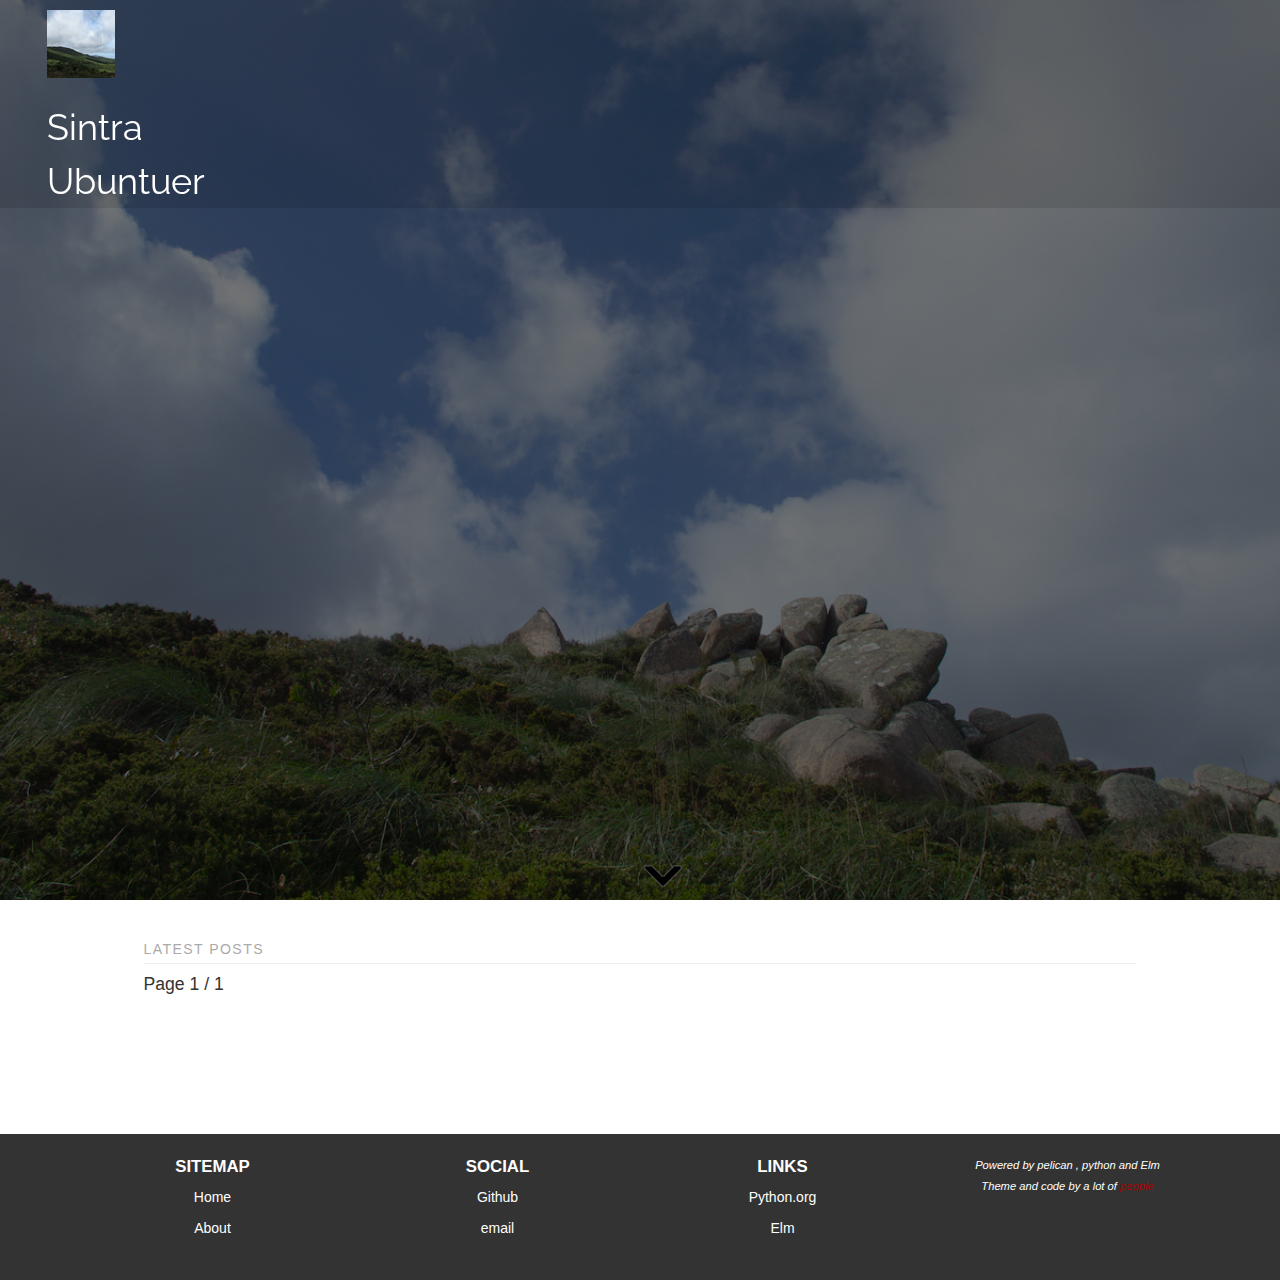
==== cronoIndex.html @ 434c4f85 "Initial  Commit" ====
<!DOCTYPE html>
<html lang="en">
<head>
        <meta charset="utf-8" />
        <title>Sintra Ubuntuer</title>
        <link rel="stylesheet" href="./theme/css/main.css" />

        <!-- Mobile Meta -->
      		<meta name="viewport" content="width=device-width, initial-scale=1.0">

        <!-- Bootstrap core CSS -->
        <!-- <link rel="stylesheet" href="https://cdnjs.cloudflare.com/ajax/libs/twitter-bootstrap/3.3.7/css/bootstrap.css" /> -->
        <link rel="stylesheet" href="https://cdnjs.cloudflare.com/ajax/libs/twitter-bootstrap/4.0.0-alpha/css/bootstrap.css " />
        <!-- Font Awesome CSS -->
        <link rel="stylesheet" href="https://maxcdn.bootstrapcdn.com/font-awesome/4.7.0/css/font-awesome.min.css" />



        <!--[if IE]>
            <script src="https://html5shiv.googlecode.com/svn/trunk/html5.js"></script>
        <![endif]-->
</head>

<body class="no-trans">

		<!-- scrollToTop -->
		<!-- ================ -->

 		<div class="scrollToTop"><i class="icon-up-open-big"></i></div>

          		<!-- header start -->
          		<!-- ================ -->
          		<header class="header fixed clearfix navbar  fixed-top navbar-expand-sm">

          <nav class="navbar navbar-dark  navbar-fixed-top" >
              <div class="container">

              <button class="navbar-toggler hidden-md-up pull-xs-right" data-target="#collapsenav" data-toggle="collapse" type="button">
                      ☰
                  </button>
              <div class="row">
                 <div class="col-lg-7 col-md-6 col-sm-12 col-xs-12">
                    <!-- <a class="navbar-brand" href="#home">Brand-1</a> -->
                    <!-- logo -->
							      <div class="logo smooth-scroll">
								        <a href="#banner"><img id="logo" class="img-circle" src="./theme/images/logo.jpg" alt="..."></a>
							      </div>

							      <!-- name-and-slogan -->
							      <div class="site-name-and-slogan smooth-scroll">
							        	<div class="site-name"><a href="./index.html">Sintra Ubuntuer </a></div>
							         	<!-- <div class="site-slogan"> <a target="_blank" href=""> </a></div> -->
						      	</div>
                 </div>
                  <div class="col-lg-5 col-md-6 col-sm-12 col-xs-12">
                      <div class="theMenu">
                      <div class="menuItems">
                       <div class="navbar-toggleable-sm collapse  text-xs-center" id="collapsenav">
                          <ul class="nav navbar-nav">
                            <!-- <li class="nav-item"><a class="nav-link" href="#">About</a></li> -->

                                           <li class="nav-item"><a class="nav-link" href="./index.html">Home</a></li>
                                           <li class="nav-item"><a class="nav-link" href="./index.html#about">About</a></li>


<li class="nav-item active"><a class="nav-link" href="./cronoIndex.html">Articles</a></li>

                                          <li class="nav-item"><a class="nav-link" href="./pages/apps.html">Apps</a></li>


                          </ul>
                      </div>
                    </div>
                  </div>
                  </div>

              </div>
            </div>
        </nav>


</header>
<!-- header end -->

<!-- banner start -->
<!-- ================ -->
<div id="banner" class="banner">
  <div class="banner-image"></div>
  <div class="banner-caption">
    <div class="container">
      <div class="row">
        <div class="col-md-8 col-md-offset-2 object-non-visible" data-animation-effect="fadeIn">
          <!--<h1 class="text-center"><span></span></h1>
          <p class="lead text-center"></p>
        -->
        </div>
      </div>
    </div>
  </div>
  <div class="arrow_down"><a class="arrowMoveDown" data-target="#MainContent"><img id="imgArrowDown" src="./theme/images/icons/arrow_down__black_M.png" /></a></div>
</div>
<!-- banner end -->

 <div id="MainContent">
<div class="pure-g-r" id="layout">

    <div class="pure-u-1">
        <div class="content">
            <!-- A wrapper for all the blog posts -->
            <div class="posts">
                <h1 class="content-subhead">
                            Latest posts
                </h1>
<p class="paginator">
    Page 1 / 1
</p>

            </div>
        </div>
    </div>
</div>


</div>
        <!--
        <section id="extras" class="body text-center">
                <div class="blogroll">
                        <h2>Links</h2>
                        <ul>
                            <li><a href="http://python.org/">Python.org</a></li>
                            <li><a href="http://elm-lang.org">Elm</a></li>
                        </ul>
                </div><!-- /.blogroll

                <div class="social">
                        <h2>Social</h2>
                        <ul>

                            <li><a href="https://github.com/sintraubuntuer">Github</a></li>
                        </ul>
                </div><  !-- /.social

        </section><!-- /#extras
       -->


      <br/>
      <br/>
      <br/>
      <br/>
      <br/>

        <!-- Footer -->
               <div class="footer gradient-2">
                   <div class="container footer-container ">
                       <div class="row">
                           <div class="col-xs-12 col-sm-12 col-md-3 col-lg-3">
                               <div class="footer-title">Sitemap</div>
                               <ul class="list-unstyled">
                                   <li><a href="./index.html">Home</a></li>
                                   <li><a href="./index.html#about">About</a></li>
                               </ul>
                           </div>
                           <div class="col-xs-12 col-sm-12 col-md-3 col-lg-3">
                               <!-- <div class="footer-title"></div> -->
                               <div class="footer-title">Social</div>

                               <ul class="list-unstyled">
                                   <li><a href="https://github.com/sintraubuntuer" target="_blank">Github</a></li>
                                   <li><a  href="./pages/contacts.html">email</a></li>
                               </ul>
                           </div>
                           <div class="col-xs-12 col-sm-12 col-md-3 col-lg-3">
                               <!-- <div class="footer-title"></div> -->
                               <div class="footer-title">Links</div>

                               <ul class="list-unstyled">
                                   <li><a href="http://python.org/" target="_blank">Python.org</a></li>
                                   <li><a href="http://elm-lang.org" target="_blank">Elm</a></li>
                               </ul>
                           </div>
                           <div class="col-xs-12 col-sm-12 col-md-3 col-lg-3">
                               <p class="text-center">
                                   <small><em>Powered by <a href="http://docs.getpelican.com/" target="_blank">pelican</a>
                                                        , <a href="https://www.python.org/" target="_blank">python</a>
                                                        and
                                                        <a href="http://www.elm-lang.org/" target="_blank">Elm</a>
                                        </em></small><br/>

                                   <small><em>Theme and code by a lot of <a class="redLink" href="./pages/credits.html">people</a></small> </br>
                                   <small></small>
                               </p>
                           </div>
                       </div>
                   </div>
               </div>
               <!-- /Footer -->

               <a href="#" class="back-to-top">Back to Top</a>











    <script type="text/javascript" src="./theme/plugins/jquery.min.js"></script>

   <!-- <script type="text/javascript" src="https://cdnjs.cloudflare.com/ajax/libs/twitter-bootstrap/3.3.7/js/bootstrap.min.js"></script> -->
   <script type="text/javascript" src="https://cdnjs.cloudflare.com/ajax/libs/twitter-bootstrap/4.0.0-alpha/js/bootstrap.js"></script>

    <!-- Modernizr javascript -->
    <script type="text/javascript" src="./theme/plugins/modernizr.js"></script>

    <!-- Isotope javascript -->
    <script type="text/javascript" src="./theme/plugins/isotope/isotope.pkgd.min.js"></script>

    <!-- Backstretch javascript -->
    <script type="text/javascript" src="./theme/plugins/jquery.backstretch.min.js"></script>

     <!-- Appear javascript -->
    <script type="text/javascript" src="./theme/plugins/jquery.appear.js"></script>


   <!-- Initialization of Plugins -->
		<script type="text/javascript" src="./theme/js/template.js" ></script>

		<!-- Custom Scripts -->
		<script type="text/javascript" src="./theme/js/custom.js" ></script>

    <link rel="stylesheet" href="./theme/css/defaultHighlight.css">
    <script type="text/javascript" src="./theme/js/highlight.pack.js"></script>
    <script type="text/javascript">hljs.initHighlightingOnLoad();</script>


    <script type="text/javascript">

        $(document).ready(function(){

            $(".banner-image").backstretch('./theme/images/banner.jpg');

        });

    </script>


</body>
</html>
---- theme/css/main.css ----
/* Theme Name:Worthy - Free Powerful Theme by HtmlCoder
Author:HtmlCoder
Author URI:http://www.htmlcoder.me
Version:1.0.0
Created:November 2014
License:Creative Commons Attribution 3.0 License (https://creativecommons.org/licenses/by/3.0/)
File Description:Main CSS file of the template */


/* Imports */

@import url("reset.css");
@import url("pygment.css");
@import url("typogrify.css");
@import url("animate.css");
@import url("animations.css");
@import url(https://fonts.googleapis.com/css?family=Yanone+Kaffeesatz&subset=latin);
@import url(https://fonts.googleapis.com/css?family=Open+Sans:400italic,700italic,400,700,300&amp;subset=latin,latin-ext);
@import url(https://fonts.googleapis.com/css?family=Raleway:700,400,300 );
@import url(https://fonts.googleapis.com/css?family=Yanone+Kaffeesatz&subset=latin);


/* Typography
----------------------------------------------------------------------------- */
body {
	font-family: 'Open Sans', sans-serif;
}
.site-name {
	font-family: 'Raleway', sans-serif;
}
html,
body {
	height: 100%;
}
body {
	font-size: 15px;
	line-height: 1.50;
	color: #333333;
	background-color: #ffffff;
	position: relative;
}
h1,
h2,
h3,
h4,
h5,
h6 {
	color: #333333;
}
h1 {
	font-size: 38px;
	font-weight: 700;
	margin-bottom: 20px;
}
h2 {
	font-size: 28px;
	margin-bottom: 15px;
}
h3 {
	font-size: 22px;
}
h4 {
	font-size: 18px;
	font-weight: 700;
}
h5 {
	font-size: 16px;
	text-transform: uppercase;
	font-weight: 700;
}
h6 {
	font-weight: 700;
}

h2 span,
h3 span,
h4 span {
	color: #339BEB;
}

h1 span {
  color: #144063;
}


.text-colored {
	color: #55acee;
}
a {
	color: #55acee;
}
a:hover {
	color: #339BEB;
}
a:focus,
a:active {
	outline: none;
}
.large {
	font-size: 18px;
}
img {
	display: block;
	max-width: 100%;
	height: auto;
}
.list-unstyled li {
	padding: 5px 0;
}
.list-horizontal {
	padding: 15px 0;
}
.list-horizontal-item img {
	display: block;
	margin: 0 auto;
}
.list-icons {
	padding: 0;
	margin: 20px 0;
	list-style: none;
	font-size: 18px;
}
.list-icons li {
	padding: 0 0 15px 0;
}
blockquote {
	border-left: none;
	padding-left: 0;
	padding-right: 0;
}
.title {
	margin-top: 0;
}

/* Layout
----------------------------------------------------------------------------- */
.header {
	color: #ffffff;
	background-color: rgba(0, 0, 0, 0.10);
	padding: 0px 0;
	-webkit-transition: all 0.2s ease-in-out;
	-moz-transition: all 0.2s ease-in-out;
	-o-transition: all 0.2s ease-in-out;
	-ms-transition: all 0.2s ease-in-out;
	transition: all 0.2s ease-in-out;
}
.banner {
	width: 100%;
	height: 100%;
	min-height: 100%;
	position: relative;
	color: #fff;
}
.banner-image {
	vertical-align: middle;
	min-height: 100%;
	width: 100%;
}
.banner:after {
	position: absolute;
	top: 0;
	left: 0;
	right: 0;
	bottom: 0;
	background-color: rgba(0, 0, 0, 0.55);
	content: "";
}
.banner-caption {
	position: absolute;
	top: 40%;
	width: 100%;
	z-index: 2;
}
.subfooter {
	background-color: #fafafa;
	border-top: 1px solid #f3f3f3;
	border-bottom: 1px solid #f3f3f3;
	padding: 40px 0;
}
.section {
	background-color: #ffffff;
	padding: 80px 0;
}

/* Backgrounds
----------------------------------------------------------------------------- */
.default-bg {
	background-color: #222222;
	color: #ffffff;
}
.default-bg.blue {
	background-color: #55acee;
}
.translucent-bg {
	color: #ffffff;
}
.default-bg h1,
.default-bg h2,
.default-bg h3,
.default-bg h4,
.default-bg h5,
.default-bg h6,
.translucent-bg h1,
.translucent-bg h2,
.translucent-bg h3,
.translucent-bg h4,
.translucent-bg h5,
.translucent-bg h6 {
	color: #ffffff;
}
.default-bg blockquote footer,
.translucent-bg blockquote footer {
	color: #cccccc;
}
.default-bg a,
.translucent-bg a {
	color: #ffffff;
	text-decoration: underline;
}
.default-bg a:hover,
.translucent-bg a:hover {
	text-decoration: none;
}
.translucent-bg {
	-webkit-background-size: cover !important;
	-moz-background-size: cover !important;
	-o-background-size: cover !important;
	background-size: cover !important;
	background-position: 50% 0;
	background-repeat: no-repeat;
	z-index: 1;
	position: relative;
}
.translucent-bg .translucent-bg {
	margin-top: 80px;
	z-index: 3;
}
.translucent-bg:after {
	content: "";
	position: absolute;
	top: 0;
	left: 0;
	z-index: 2;
	width: 100%;
	height: 100%;
	background-color: rgba(0, 0, 0, 0.7);
}
.translucent-bg.blue:after {
	background-color: rgba(85, 172, 238, 0.7);
}
.translucent-bg .container {
	z-index: 3;
	position: relative;
}
.bg-image-1 {
	background: url("../images/bg-image-1.jpg") 50% 0px no-repeat;
}
.bg-image-2 {
	background: url("../images/bg-image-2.jpg") 50% 0px no-repeat;
}

/* Misc
----------------------------------------------------------------------------- */
.object-non-visible {
	opacity: 0;
	filter: alpha(opacity=0);
}
.object-visible,
.touch .object-non-visible {
	opacity: 1 !important;
	filter: alpha(opacity=100) !important;
}

/* Targeting only Firefox for smoothest animations */
@-moz-document url-prefix() {
	.object-visible,
	.touch .object-non-visible {
		-webkit-transition: opacity 0.6s ease-in-out;
		-moz-transition: opacity 0.6s ease-in-out;
		-o-transition: opacity 0.6s ease-in-out;
		-ms-transition: opacity 0.6s ease-in-out;
		transition: opacity 0.6s ease-in-out;
	}
}
.space {
	padding: 20px 0;
}
.pr-10 {
	padding-right: 10px;
}
.pl-10 {
	padding-left: 10px;
}
.pb-clear {
	padding-bottom: 0;
}

/* Sections
----------------------------------------------------------------------------- */
.banner-caption h1,
.banner-caption h2,
.banner-caption h3,
.banner-caption h4,
.banner-caption h5,
.banner-caption h6 {
	color: #ffffff;
}
.banner-caption h1 {
	font-size: 60px;
}
.subfooter p {
	margin-bottom: 0;
}

/* Template Components
----------------------------------------------------------------------------- */
/* Buttons
---------------------------------- */
.btn {
	padding: 8px 15px;
	font-size: 14px;
	line-height: 1.42857143;
	min-width: 160px;
	text-align: center;
	border-radius: 0;
	text-transform: uppercase;
	-webkit-transition: all 0.2s ease-in-out;
	-moz-transition: all 0.2s ease-in-out;
	-ms-transition: all 0.2s ease-in-out;
	-o-transition: all 0.2s ease-in-out;
	transition: all 0.2s ease-in-out;
}
.btn-default {
	color: #55acee;
	border: 1px solid #cccccc;
}
.btn-default:hover {
	color: #ffffff;
	background-color: #339BEB;
	border-color: #339BEB;
}

/* Collapse
---------------------------------- */
.panel-group .panel {
	-webkit-border-radius: 0px;
	-moz-border-radius: 0px;
	border-radius: 0px;
	border: none;
}
.panel-default > .panel-heading {
	padding: 0;
	outline: none;
	border: none;
	-webkit-border-radius: 0;
	-moz-border-radius: 0;
	-o-border-radius: 0;
	border-radius: 0;
	width: 100%;
}
.panel-default > .panel-heading + .panel-collapse > .panel-body {
	border: 1px solid #f0f0f0;
	border-top: none;
	background-color: #fafafa
}
.panel-heading a {
	font-weight: 400;
	padding: 12px 35px 12px 15px;
	display: inline-block;
	width: 100%;
	background-color: #55acee;
	color: #ffffff;
	position: relative;
	text-decoration: none;
}
.panel-heading a.collapsed {
	color: #ffffff;
	background-color: #333333;
}
.panel-heading a:after {
	font-family: "FontAwesome";
	content: "\f147";
	position: absolute;
	right: 15px;
	font-size: 14px;
	font-weight: 300;
	top: 50%;
	line-height: 1;
	margin-top: -7px;
}
.panel-heading a.collapsed:after {
	content: "\f196";
}
.panel-heading a:hover {
	text-decoration: none;
	background-color: #55acee;
	color: #ffffff;
}
.panel-title a i {
	padding-right: 10px;
	font-size: 20px;
}

/* Pills
---------------------------------- */
.nav-pills > li.active > a,
.nav-pills > li.active > a:hover,
.nav-pills > li.active > a:focus,
.nav-pills > li > a:hover {
	background-color: #55acee;
	border-color: #55acee;
	color: #ffffff;
}
.nav-pills > li > a {
	border-radius: 0;
	padding: 8px 20px;
	border: 1px solid #cacaca;
	color: #666666;
	font-size: 12px;
	text-transform: uppercase;
	font-weight: 300;
}

/* Forms
---------------------------------- */
.form-control {
	height: 45px;
	-webkit-border-radius: 0px;
	-moz-border-radius: 0px;
	border-radius: 0px;
}

.form-control-feedback {
	color: #cccccc;
}
.has-feedback label.sr-only ~ .form-control-feedback {
	top: 15px;
}
textarea {
	resize: vertical;
}

/* Modals
---------------------------------- */
.modal-content {
	-webkit-border-radius: 0px;
	-moz-border-radius: 0px;
	border-radius: 0px;
}
.modal-header {
	background-color: #55acee;
	color: #ffffff;
}
.modal-header h4 {
	color: #ffffff;
}
.modal-header .close {
	font-weight: 300;
	color: #FFFFFF;
	text-shadow: none;
	filter: alpha(opacity=100);
	opacity: 1;
}

/* Large devices (Large desktops 1200px and up) */
@media (min-width:1200px) {
	.modal-lg {
		width: 1140px;
	}
}

/* Media
---------------------------------- */
.media .fa {
	font-size: 24px;
	width: 40px;
	height: 25px;
	line-height: 25px;
	padding: 0 5px;
	text-align: center;
}

/* Navigations
----------------------------------------------------------------------------- */
.header .navbar {
	margin-bottom: 0;
}

.navbar {
    padding: 0rem 1rem !important;
}

.main-navigation .navbar-default {
	background-color: transparent;
	border: none;
}
.main-navigation .navbar-default .navbar-nav > li > a {
	color: #fff;
	padding: 10px 20px;
	font-size: 18px;
	font-weight: 300;
}
.main-navigation .navbar-default .navbar-nav > li.active > a {
	background-color: transparent;
	color: #55acee;
}
.main-navigation .navbar-default .navbar-nav > li > a:hover,
.main-navigation .navbar-default .navbar-nav > li.active > a:hover {
	color: #55acee;
}
@media (min-width:768px) {
	.main-navigation .navbar-default .navbar-nav > li > a {
		padding-top: 30px;
		padding-bottom: 30px;
		-webkit-transition: all 0.3s ease-in-out;
		-moz-transition: all 0.3s ease-in-out;
		-o-transition: all 0.3s ease-in-out;
		-ms-transition: all 0.3s ease-in-out;
		transition: all 0.3s ease-in-out;
	}
}
@media (min-width:768px) and (max-width:991px) {
	.main-navigation .container-fluid {
		padding-left: 0;
		padding-right: 0;
	}
	.navbar-nav {
		float: left !important;
	}
}
@media (max-width:767px) {
	.header.navbar-fixed-top {
		position: absolute;
	}
}

/* Logo Img - Hide when width less than ...
---------------------------------------------------------------------------- */
@media (max-width: 768px) {
    #logo {
        display : none;
    }
}

/* Fixed Header
----------------------------------------------------------------------------- */
.fixed-header-on .header {
	background-color: rgba(0, 0, 0, 0.95);
	padding: 5px 0;
}
.fixed-header-on .site-name {
	font-size: 24px;
}
.fixed-header-on .logo {
	-webkit-transform: scale(0.8);
	transform: scale(0.8);
	margin-top: 0;
	margin-bottom: 0;
}
@media (min-width:768px) {
	.fixed-header-on .navbar-default .navbar-nav > li > a {
		padding-top: 20px;
		padding-bottom: 20px;
	}
}
@media (max-width:991px) {
	.fixed-header-on .logo,
	.fixed-header-on .site-name,
	.fixed-header-on .site-slogan {
		display: none;
	}
}

/* Blocks/Widgets
----------------------------------------------------------------------------- */
/* Logo, Site Name, Site Slogan
---------------------------------- */
.logo {
	margin: 10px 10px 10px 0;
	-webkit-transition: all 0.3s ease-in-out;
	-moz-transition: all 0.3s ease-in-out;
	-o-transition: all 0.3s ease-in-out;
	-ms-transition: all 0.3s ease-in-out;
	transition: all 0.3s ease-in-out;
}
.logo,
.site-name-and-slogan {
	float: left;
}
.site-name {
	font-size: 36px;
	padding-top: 12px;
	-webkit-transition: all 0.3s ease-in-out;
	-moz-transition: all 0.3s ease-in-out;
	-o-transition: all 0.3s ease-in-out;
	-ms-transition: all 0.3s ease-in-out;
	transition: all 0.3s ease-in-out;
}
.site-name a {
	color: #ffffff;
}
.site-name a:hover {
	text-decoration: none;
}

.hideSiteName {
    display: none;
}

.site-slogan {
	font-size: 12px;
}

/* Testimonials
---------------------------------- */
.testimonial .media-left {
	width: 60px;
}

/* Social Links
---------------------------------- */
.social-links {
	padding: 0;
	list-style: none;
	margin: 15px 0;
}
.social-links li {
	margin: 10px 25px 10px 0;
	display: inline-block;
	font-size: 36px;
}
.social-links li a {
	color: #333333;
	-webkit-transition: all 0.2s ease-in-out;
	-moz-transition: all 0.2s ease-in-out;
	-o-transition: all 0.2s ease-in-out;
	-ms-transition: all 0.2s ease-in-out;
	transition: all 0.2s ease-in-out;
}
.social-links li.twitter a:hover {
	color: #55acee;
}
.social-links li.skype a:hover {
	color: #00aff0;
}
.social-links li.linkedin a:hover {
	color: #0976b4;
}
.social-links li.googleplus a:hover {
	color: #dd4b39;
}
.social-links li.youtube a:hover {
	color: #b31217;
}
.social-links li.flickr a:hover {
	color: #ff0084;
}
.social-links li.facebook a:hover {
	color: #3b5998;
}
.social-links li.pinterest a:hover {
	color: #cb2027;
}

/* Isotope Items
---------------------------------- */
.filters {
	margin: 0 0 30px 0;
}
.filters .nav-pills > li {
	margin-right: 2px;
	margin-bottom: 2px;
}
.filters .nav-pills > li + li {
	margin-left: 0px;
}
.text-center.filters .nav-pills > li {
	margin-right: 2px;
	margin-left: 2px;
	margin-bottom: 2px;
	display: inline-block;
	float: none;
}
.isotope-container {
	overflow: hidden;
}
.isotope-item {
	margin-bottom: 20px;
}
.isotope-item .btn-default {
	color: #999999;
}
.isotope-item .btn-default:hover {
	color: #ffffff;
}
@media (max-width:480px) {
	.filters .nav-pills > li {
		width: 100%;
		display: block;
	}
}

/* Images Overlay
----------------------------------------------------------------------------- */
.overlay-container {
	position: relative;
	display: block;
	overflow: hidden;
}
.overlay {
	position: absolute;
	top: 0;
	bottom: -1px;
	left: 0;
	right: -1px;
	background-color: rgba(85, 172, 238, 0.9);
	cursor: pointer;
	overflow: hidden;
	opacity: 0;
	filter: alpha(opacity=0);
	-webkit-transform: scale(0.8);
	transform: scale(0.8);
	-webkit-transition: all linear 0.2s;
	-moz-transition: all linear 0.2s;
	-ms-transition: all linear 0.2s;
	-o-transition: all linear 0.2s;
	transition: all linear 0.2s;
}
.overlay:hover {
	text-decoration: none;
}
.overlay span {
	position: absolute;
	display: block;
	bottom: 10px;
	text-align: center;
	width: 100%;
	color: #ffffff;
	font-size: 13px;
	font-weight: 300;
}
.overlay i {
	position: absolute;
	left: 50%;
	top: 50%;
	font-size: 18px;
	line-height: 1x;
	color: #ffffff;
	margin-top: -8px;
	margin-left: -8px;
	text-align: center;
}
.overlay-container:hover .overlay {
	opacity: 1;
	filter: alpha(opacity=100);
	-webkit-transform: scale(1);
	transform: scale(1);
}

/*
PURE THEME
*/

.content-subhead {
    text-transform: uppercase;
    color: #aaa;
    border-bottom: 1px solid #eee;
    padding: 0.4em 0;
    font-size: 80%;
    font-weight: 500;
    letter-spacing: 0.1em;
}

.content , #content {
    padding: 2em 0.2em 0;
		margin-left: auto ;
		margin-right: auto ;
    max-width: 1000px;
    font-size: 110%;
    line-height: 1.45;
    color: #333332;
}

.post {
	  padding-top: 1em;
    padding-bottom: 1em;
    border-bottom: 1px solid #f2f2f0;
}
.post-title {
    font-size: 1.5em;
    color: #333332;
    letter-spacing: -1px;
}
.post-meta {
    color: #999;
    font-size: 90%;
    margin-top: -10px;
}

.post-category {
    margin: 0 0.1em;
    padding: 0.2em 0.6em;
    color: #fff;
    background: #999;
    font-size: 90%;
}

.archive-item {
    padding: 10px 0;
    border-bottom: 1px solid #f2f2f0;
}

.archive-date {
    margin: 0;
}

.archive-post {
    line-height: 130%;
}

.avatar , .avatarToTheRight {
	/*
    float: right;
		*/
    border-radius: 50px;
    margin-left: 16px;
    margin-top: 7px;
    width: 70px;
    height: 70px;
}

.avatarToTheRight {
    float: right;
}

.archive-meta {
    color: #999;
    font-size: 80%;
    margin: -1px 0 0 0;
}



.sidebar {
	/*
    position: fixed;
    top: 0;
    bottom: 0;
    width: 25%;
	*/
    /* margin-left: -25%; */
		text-align: center;
}

.cover-img {
    position: absolute;
    width: 100%;
    height: 100%;
    top: 0;
    left: 0;
    background-position: center;
    background-repeat: no-repeat;
    -webkit-background-size: cover;
    -moz-background-size: cover;
    -o-background-size: cover;
    background-size: cover;
    -webkit-box-shadow: inset -1px 0 0 rgba(0,0,0,0.3);
    -moz-box-shadow: inset -1px 0 0 rgba(0,0,0,0.3);
    box-shadow: inset -1px 0 0 rgba(0,0,0,0.3);
}

.cover-body {
    position: absolute;
    bottom: 0;
    max-width: 100%;
    padding-bottom: 0;
    padding-top: 100px;
    background-image: linear-gradient(to top,rgba(0,0,0,0.5) 0,rgba(0,0,0,0.3) 70%,rgba(0,0,0,0) 100%);
}

.brand-title,
.brand-tagline {
    margin: 0;
}
.brand-title {
    text-transform: uppercase;
}

.article-info {
	  display:block ;
    padding-top: 15px;
    clear: right;
    font-weight: 300;
    color: rgb(0, 0, 0);
    word-wrap: break-word;
}

.article-avatar {
    width: 120px;
    height: 120px;
    border-radius: 60px;
    float: right;
    margin-left: 1em;
    border: 3px solid #fff;
    z-index: 500;
    background-color: #fff;
    -webkit-box-shadow: 0 1px 1px rgba(0,0,0,0.3);
    -moz-box-shadow: 0 1px 1px rgba(0,0,0,0.3);
    box-shadow: 0 1px 1px rgba(0,0,0,0.3);
}

.about-author {
    display: block;
    width: 85%;
    padding: 0 0px;
    float: right;
    margin-bottom: 35px;
}
    hr {
        border: 1px solid #f2f2f0;
        width: 10%;
        margin-top: 20px;
        margin-right: 0px;
    }

.header-article {
    width: 767px;
    max-width: 100%;
    text-align: right;
    padding-top: 4em;
}

.header-article h5 {
    clear: both;
}

.brand-main a {
    text-transform: uppercase;
    text-decoration: none;
    margin-left: 15px;
    font-size: 25px;
    color: #fff;
    border-bottom: 1px solid rgba(255,255,255,0.3);
    text-shadow: 0 1px 3px rgba(0,0,0,0.3);
    font-family: "freight-sans-pro","Myriad Pro","Lucida Grande","Lucida Sans Unicode","Lucida Sans",Geneva,Verdana,sans-serif;
}

.tagline {
    margin-left: 15px;
    margin-top: -15px;
    line-height: 15px;
    font-size: 80%;
    text-shadow: 0 1px 3px rgba(0,0,0,0.3);
    color: #fff;
}

.social {
    display: inline-block;
}

.social a {
    text-decoration: none;
    margin-left: 15px;
    text-shadow: 0 1px 3px rgba(0,0,0,0.3);
    color: #fff;
}

.links a {
    font-size: 15px;
    padding-left: 15px;
    font-family: sans-serif;
    letter-spacing: 2px;
    text-shadow: 0 1px 3px rgba(0,0,0,0.3);
    text-decoration: none;
    color: #fff;
}

.fullWidth {
    width: 100%;
    min-height: 70px ;
}

/* LAYOUT CSS */
#layout {
	/*
    padding-left: 25%; /* "left col (nav + list)" width */
	*/
    position: relative;
		display: block ;
}

.centerBlockWhenSmall {
    display: block;
    margin-right: 0;
 }



.footer {
	background-color:#333;
	font-size:14px;
	font-weight:300;
	text-align:left;
	color:#fff ;
}

.footer-title {
	text-transform:uppercase;
	margin-bottom:3px;
	font-weight:600;
	font-size:1.2em ;
	margin-left: auto ;
	margin-right: auto ;
	text-align: center ;
}

.footer-container {
	 padding-top:20px;
	 padding-bottom:20px;
 }


.footer a{
	color:#fff
}

.footer ul {
    margin-left: auto ;
		margin-right: auto ;
		text-align: center ;
}

/*@media (max-width: 767px) {  */
@media (max-width: 1024px) {
	/*
    .sidebar {
        width: 100%;
        position: relative;
        margin: 0;
        height: 325px;
    }
		*/

		.centerBlockWhenSmall {
		    display: block;
		    margin-left: auto;
		    margin-right: auto;
		 }

    .sidebar.sidebar-article {
        height: auto;
        border-bottom: 1px #dededc solid;
        padding-bottom: 35px;
    }

    .content {
        padding: 1em 1.5em 0;
        font-size: 85%;
    }

    .cover-img {
        background-position: 0;
        background-size: cover;
    }

    .avatar {
        width: 60px;
        height: 60px;
    }

    .article-avatar {
        float: none
    }

    .about-author {
        width: 100%;
        padding: 0 100px;
    }

    .cover-body {
        padding-bottom: 5%;
        padding-top: 0;
    }

    .header,
    .header-article {
        text-align: center;
        top: auto;
        position: static;
    }

    hr {
        border: 1px solid #f2f2f0;
        width: inherit;
        margin: 25px auto;
    }

    #layout {
        padding: 0;
    }
}

@media (max-width: 480px) {
    .cover-img {
        background-position: 0;
    }
}

#elmAppOutputArea  {
  margin: auto;
  display: flex;
  flex-direction: column;
  color: #555;
  font-family: helvetica;
  font-size: 16px;
  font-weight: normal;
  background-color: white;
}

a.back-to-top {
	display: none;
	width: 60px;
	height: 60px;
	text-indent: -9999px;
	position: fixed;
	z-index: 999;
	right: 20px;
	bottom: 20px;
	background: transparent url("../images/icons/move_to_top__.png") no-repeat center 43%;
	-webkit-border-radius: 30px;
	-moz-border-radius: 30px;
	border-radius: 30px;
}

.arrow_down {
    animation: bouncing 3s infinite ease-in-out;
		background: transparent;
    bottom: 0;
    display: block;
    height: 75px;
    left: 50%;
    margin-left: -25px;
    position: absolute;
		z-index: 999;
    //width: 75px;
}


.arrowMovedown {
    z-index: 1000;
}


.maxwidth200 {
    max-width: 200px;
}

.maxwidth250 {
    max-width: 250px;
}

.maxWidth300 {
    max-width: 300px;
}

.alignCenter {
    margin-left: auto;
		margin-right: auto;
		width: 100%;
}

.minHeight80 {
	min-height:80px;
}

.maxHeight100 {
    max-height: 100px;
}

span.valignMiddle {
	display: inline-block;
vertical-align: middle;
line-height: normal;
}

.floatRight {
	float: right ;
	display: inline-block;
  vertical-align: middle;
	height: 50px;
}

.theMenu  {
	float: right ;
	position: relative ;
}

.menuItems {
	line-height: 4;
	text-align : center;
	vertical-align: middle;
}

.menuItems ul li {
	display: inline-block ;
	font-size: 1.3rem;
	color: white;
}

.content ol ul li, .content ol li {
	 padding-left: 10px;
    list-style: decimal;
    font-family: initial;
    color: #000000;
}

.bg-dark {
    color: #FFFFFF;
		background-color: #000000;
}

.bg-almostTransparent {
    background-color: rgba(0, 0, 0, 0.10);
}

a.redLink {
    color: #AA0000;
}
---- theme/css/defaultHighlight.css ----
/*

Original highlight.js style (c) Ivan Sagalaev <maniac@softwaremaniacs.org>

*/

.hljs {
  display: block;
  overflow-x: auto;
  padding: 0.5em;
  background: #F0F0F0;
}


/* Base color: saturation 0; */

.hljs,
.hljs-subst {
  color: #444;
}

.hljs-comment {
  color: #888888;
}

.hljs-keyword,
.hljs-attribute,
.hljs-selector-tag,
.hljs-meta-keyword,
.hljs-doctag,
.hljs-name {
  font-weight: bold;
}


/* User color: hue: 0 */

.hljs-type,
.hljs-string,
.hljs-number,
.hljs-selector-id,
.hljs-selector-class,
.hljs-quote,
.hljs-template-tag,
.hljs-deletion {
  color: #880000;
}

.hljs-title,
.hljs-section {
  color: #880000;
  font-weight: bold;
}

.hljs-regexp,
.hljs-symbol,
.hljs-variable,
.hljs-template-variable,
.hljs-link,
.hljs-selector-attr,
.hljs-selector-pseudo {
  color: #BC6060;
}


/* Language color: hue: 90; */

.hljs-literal {
  color: #78A960;
}

.hljs-built_in,
.hljs-bullet,
.hljs-code,
.hljs-addition {
  color: #397300;
}


/* Meta color: hue: 200 */

.hljs-meta {
  color: #1f7199;
}

.hljs-meta-string {
  color: #4d99bf;
}


/* Misc effects */

.hljs-emphasis {
  font-style: italic;
}

.hljs-strong {
  font-weight: bold;
}
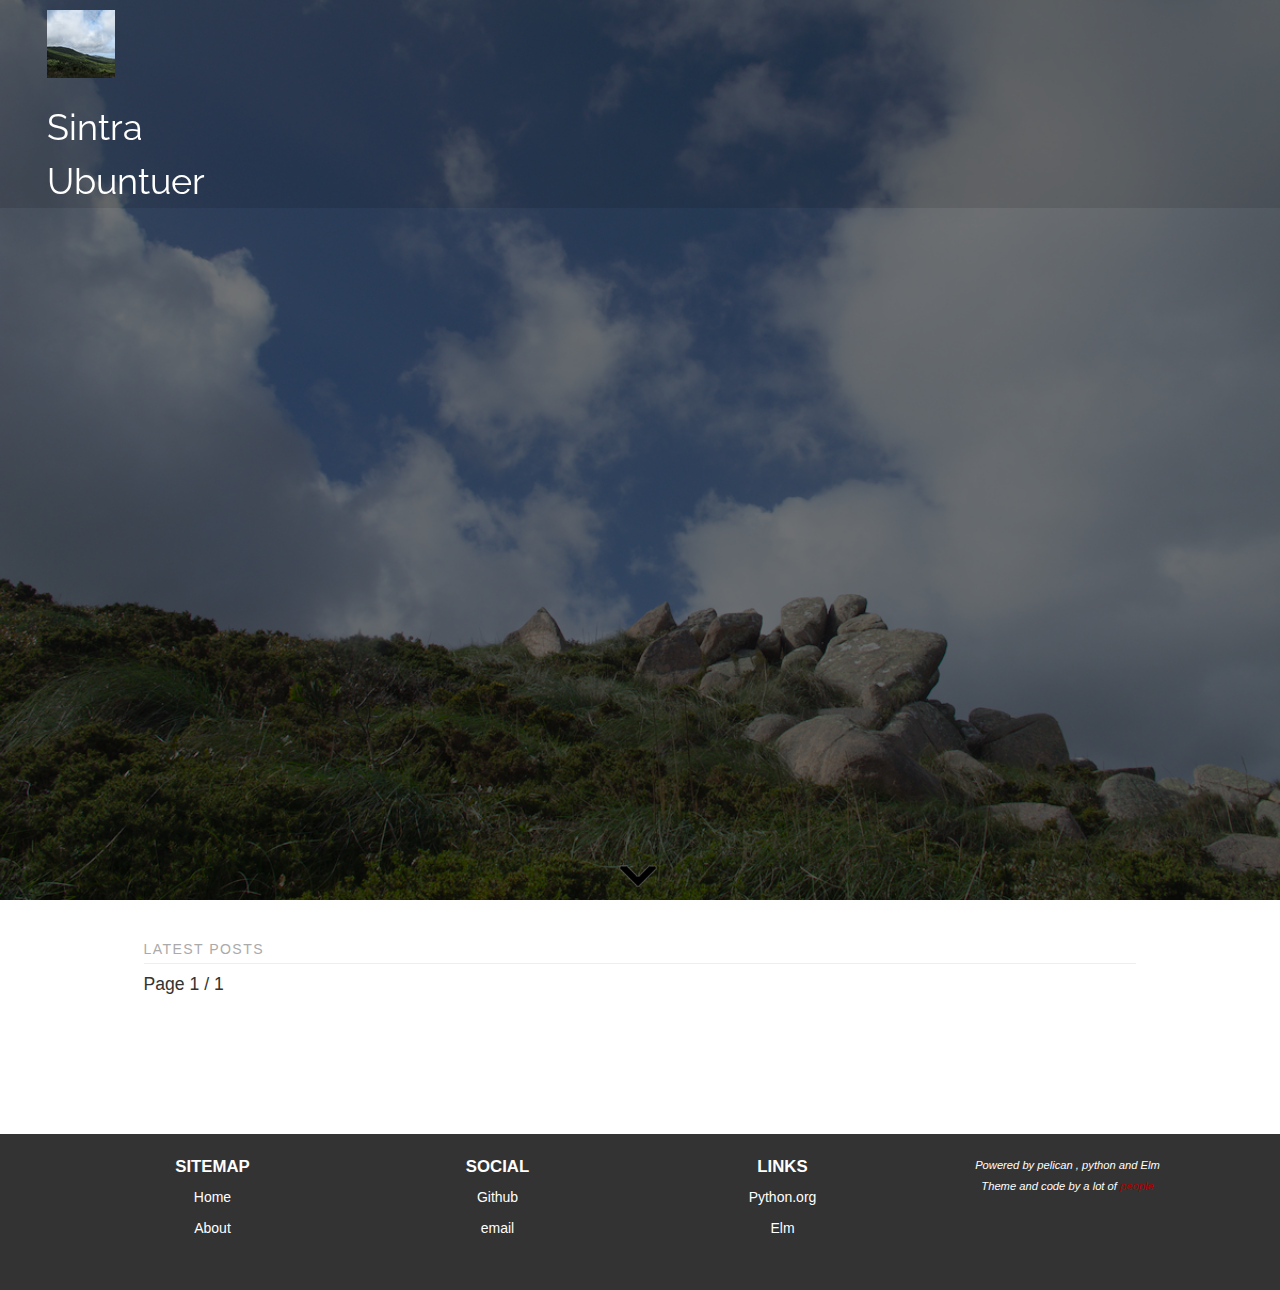
==== commit 624fd0da: "upgrade to Elm 0.19 and add Leaflet Maps" ====
--- a/cronoIndex.html
+++ b/cronoIndex.html
@@ -1,9 +1,10 @@
 <!DOCTYPE html>
 <html lang="en">
 <head>
+
         <meta charset="utf-8" />
         <title>Sintra Ubuntuer</title>
-        <link rel="stylesheet" href="./theme/css/main.css" />
+        <link rel="stylesheet" href="https://sintraubuntuer.github.io/theme/css/main.css" />
 
         <!-- Mobile Meta -->
       		<meta name="viewport" content="width=device-width, initial-scale=1.0">
@@ -15,6 +16,7 @@
         <link rel="stylesheet" href="https://maxcdn.bootstrapcdn.com/font-awesome/4.7.0/css/font-awesome.min.css" />
 
 
+        <link href="https://sintraubuntuer.github.io/feeds/all.atom.xml" type="application/atom+xml" rel="alternate" title="Sintra Ubuntuer Atom Feed" />
 
         <!--[if IE]>
             <script src="https://html5shiv.googlecode.com/svn/trunk/html5.js"></script>
@@ -43,12 +45,12 @@
                     <!-- <a class="navbar-brand" href="#home">Brand-1</a> -->
                     <!-- logo -->
 							      <div class="logo smooth-scroll">
-								        <a href="#banner"><img id="logo" class="img-circle" src="./theme/images/logo.jpg" alt="..."></a>
+								        <a href="#banner"><img id="logo" class="img-circle" src="https://sintraubuntuer.github.io/theme/images/logo.jpg" alt="..."></a>
 							      </div>
 
 							      <!-- name-and-slogan -->
 							      <div class="site-name-and-slogan smooth-scroll">
-							        	<div class="site-name"><a href="./index.html">Sintra Ubuntuer </a></div>
+							        	<div class="site-name"><a href="https://sintraubuntuer.github.io/index.html">Sintra Ubuntuer </a></div>
 							         	<!-- <div class="site-slogan"> <a target="_blank" href=""> </a></div> -->
 						      	</div>
                  </div>
@@ -59,13 +61,13 @@
                           <ul class="nav navbar-nav">
                             <!-- <li class="nav-item"><a class="nav-link" href="#">About</a></li> -->
 
-                                           <li class="nav-item"><a class="nav-link" href="./index.html">Home</a></li>
-                                           <li class="nav-item"><a class="nav-link" href="./index.html#about">About</a></li>
-
-
-<li class="nav-item active"><a class="nav-link" href="./cronoIndex.html">Articles</a></li>
-
-                                          <li class="nav-item"><a class="nav-link" href="./pages/apps.html">Apps</a></li>
+                                           <li class="nav-item"><a class="nav-link" href="https://sintraubuntuer.github.io/index.html">Home</a></li>
+                                           <li class="nav-item"><a class="nav-link" href="https://sintraubuntuer.github.io/index.html#about">About</a></li>
+
+
+                                  <li class="nav-item active"><a class="nav-link" href="https://sintraubuntuer.github.io/cronoIndex.html">Articles</a></li>
+
+                                          <li class="nav-item"><a class="nav-link" href="https://sintraubuntuer.github.io/pages/apps.html">Apps</a></li>
 
 
                           </ul>
@@ -97,7 +99,7 @@
       </div>
     </div>
   </div>
-  <div class="arrow_down"><a class="arrowMoveDown" data-target="#MainContent"><img id="imgArrowDown" src="./theme/images/icons/arrow_down__black_M.png" /></a></div>
+  <div class="arrow_down"><a class="arrowMoveDown" data-target="#MainContent"><img id="imgArrowDown" src="https://sintraubuntuer.github.io/theme/images/icons/arrow_down__black_M.png" /></a></div>
 </div>
 <!-- banner end -->
 
@@ -135,6 +137,7 @@
                 <div class="social">
                         <h2>Social</h2>
                         <ul>
+                            <li><a href="https://sintraubuntuer.github.io/feeds/all.atom.xml" type="application/atom+xml" rel="alternate">atom feed</a></li>
 
                             <li><a href="https://github.com/sintraubuntuer">Github</a></li>
                         </ul>
@@ -157,8 +160,9 @@
                            <div class="col-xs-12 col-sm-12 col-md-3 col-lg-3">
                                <div class="footer-title">Sitemap</div>
                                <ul class="list-unstyled">
-                                   <li><a href="./index.html">Home</a></li>
-                                   <li><a href="./index.html#about">About</a></li>
+                                   <li><a href="https://sintraubuntuer.github.io/index.html">Home</a></li>
+                                   <li><a href="https://sintraubuntuer.github.io/index.html#about">About</a></li>
+                                   <li><a href="https://sintraubuntuer.github.io/feeds/all.atom.xml" type="application/atom+xml" rel="alternate"></a></li>
                                </ul>
                            </div>
                            <div class="col-xs-12 col-sm-12 col-md-3 col-lg-3">
@@ -167,7 +171,7 @@
 
                                <ul class="list-unstyled">
                                    <li><a href="https://github.com/sintraubuntuer" target="_blank">Github</a></li>
-                                   <li><a  href="./pages/contacts.html">email</a></li>
+                                   <li><a  href="https://sintraubuntuer.github.io/pages/contacts.html">email</a></li>
                                </ul>
                            </div>
                            <div class="col-xs-12 col-sm-12 col-md-3 col-lg-3">
@@ -187,7 +191,7 @@
                                                         <a href="http://www.elm-lang.org/" target="_blank">Elm</a>
                                         </em></small><br/>
 
-                                   <small><em>Theme and code by a lot of <a class="redLink" href="./pages/credits.html">people</a></small> </br>
+                                   <small><em>Theme and code by a lot of <a class="redLink" href="https://sintraubuntuer.github.io/pages/credits.html">people</a></small> </br>
                                    <small></small>
                                </p>
                            </div>
@@ -208,32 +212,32 @@
 
 
 
-    <script type="text/javascript" src="./theme/plugins/jquery.min.js"></script>
+    <script type="text/javascript" src="https://sintraubuntuer.github.io/theme/plugins/jquery.min.js"></script>
 
    <!-- <script type="text/javascript" src="https://cdnjs.cloudflare.com/ajax/libs/twitter-bootstrap/3.3.7/js/bootstrap.min.js"></script> -->
    <script type="text/javascript" src="https://cdnjs.cloudflare.com/ajax/libs/twitter-bootstrap/4.0.0-alpha/js/bootstrap.js"></script>
 
     <!-- Modernizr javascript -->
-    <script type="text/javascript" src="./theme/plugins/modernizr.js"></script>
+    <script type="text/javascript" src="https://sintraubuntuer.github.io/theme/plugins/modernizr.js"></script>
 
     <!-- Isotope javascript -->
-    <script type="text/javascript" src="./theme/plugins/isotope/isotope.pkgd.min.js"></script>
+    <script type="text/javascript" src="https://sintraubuntuer.github.io/theme/plugins/isotope/isotope.pkgd.min.js"></script>
 
     <!-- Backstretch javascript -->
-    <script type="text/javascript" src="./theme/plugins/jquery.backstretch.min.js"></script>
+    <script type="text/javascript" src="https://sintraubuntuer.github.io/theme/plugins/jquery.backstretch.min.js"></script>
 
      <!-- Appear javascript -->
-    <script type="text/javascript" src="./theme/plugins/jquery.appear.js"></script>
+    <script type="text/javascript" src="https://sintraubuntuer.github.io/theme/plugins/jquery.appear.js"></script>
 
 
    <!-- Initialization of Plugins -->
-		<script type="text/javascript" src="./theme/js/template.js" ></script>
+		<script type="text/javascript" src="https://sintraubuntuer.github.io/theme/js/template.js" ></script>
 
 		<!-- Custom Scripts -->
-		<script type="text/javascript" src="./theme/js/custom.js" ></script>
-
-    <link rel="stylesheet" href="./theme/css/defaultHighlight.css">
-    <script type="text/javascript" src="./theme/js/highlight.pack.js"></script>
+		<script type="text/javascript" src="https://sintraubuntuer.github.io/theme/js/custom.js" ></script>
+
+    <link rel="stylesheet" href="https://sintraubuntuer.github.io/theme/css/defaultHighlight.css">
+    <script type="text/javascript" src="https://sintraubuntuer.github.io/theme/js/highlight.pack.js"></script>
     <script type="text/javascript">hljs.initHighlightingOnLoad();</script>
 
 
@@ -241,7 +245,7 @@
 
         $(document).ready(function(){
 
-            $(".banner-image").backstretch('./theme/images/banner.jpg');
+            $(".banner-image").backstretch('https://sintraubuntuer.github.io/theme/images/banner.jpg');
 
         });
 
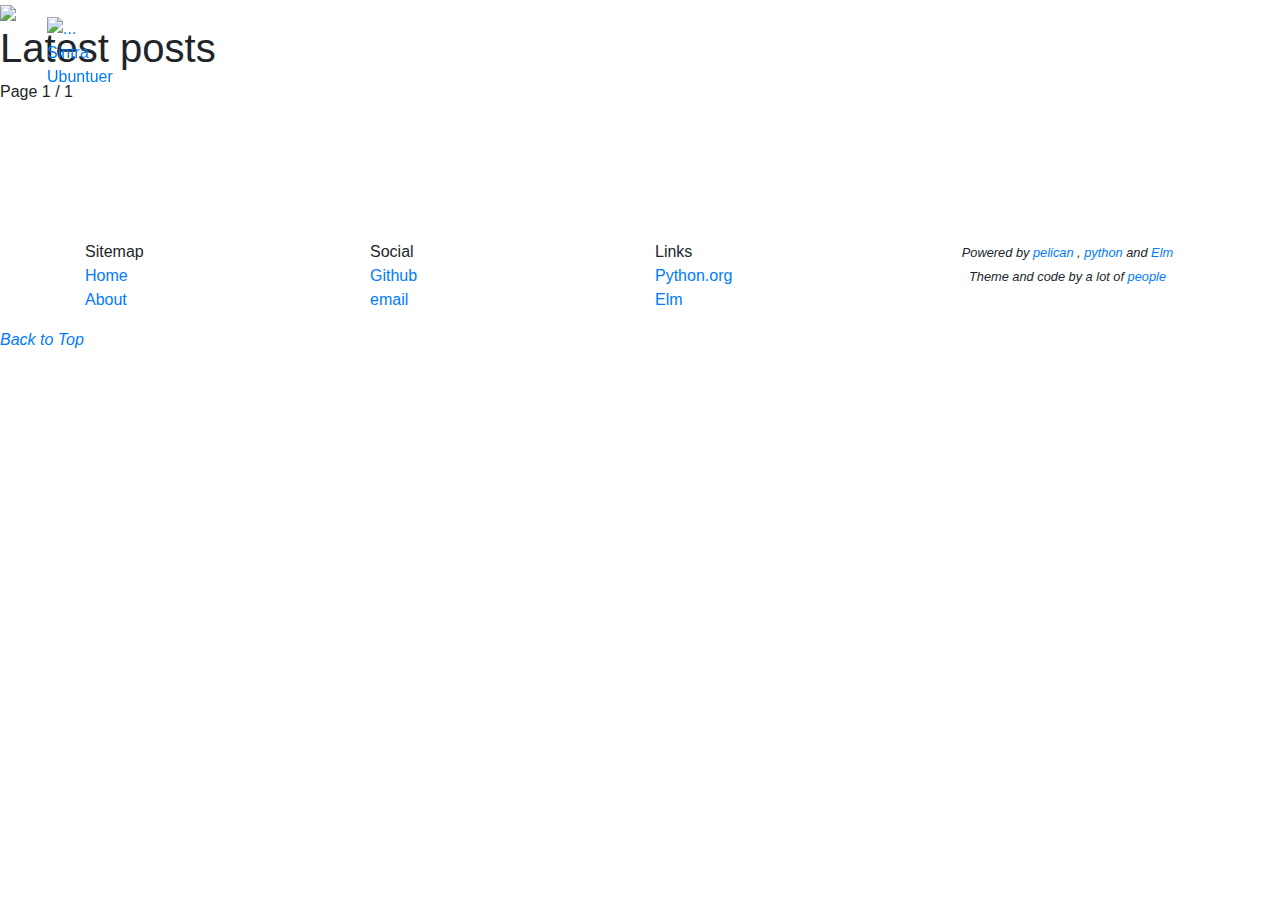
==== commit ea8aba7e: "add castle-of-elm-tribulations app" ====
--- a/cronoIndex.html
+++ b/cronoIndex.html
@@ -4,7 +4,7 @@
 
         <meta charset="utf-8" />
         <title>Sintra Ubuntuer</title>
-        <link rel="stylesheet" href="https://sintraubuntuer.github.io/theme/css/main.css" />
+        <link rel="stylesheet" href="http://localhost:8010/output/theme/css/main.css" />
 
         <!-- Mobile Meta -->
       		<meta name="viewport" content="width=device-width, initial-scale=1.0">
@@ -16,7 +16,6 @@
         <link rel="stylesheet" href="https://maxcdn.bootstrapcdn.com/font-awesome/4.7.0/css/font-awesome.min.css" />
 
 
-        <link href="https://sintraubuntuer.github.io/feeds/all.atom.xml" type="application/atom+xml" rel="alternate" title="Sintra Ubuntuer Atom Feed" />
 
         <!--[if IE]>
             <script src="https://html5shiv.googlecode.com/svn/trunk/html5.js"></script>
@@ -45,12 +44,12 @@
                     <!-- <a class="navbar-brand" href="#home">Brand-1</a> -->
                     <!-- logo -->
 							      <div class="logo smooth-scroll">
-								        <a href="#banner"><img id="logo" class="img-circle" src="https://sintraubuntuer.github.io/theme/images/logo.jpg" alt="..."></a>
+								        <a href="#banner"><img id="logo" class="img-circle" src="http://localhost:8010/output/theme/images/logo.jpg" alt="..."></a>
 							      </div>
 
 							      <!-- name-and-slogan -->
 							      <div class="site-name-and-slogan smooth-scroll">
-							        	<div class="site-name"><a href="https://sintraubuntuer.github.io/index.html">Sintra Ubuntuer </a></div>
+							        	<div class="site-name"><a href="http://localhost:8010/output/index.html">Sintra Ubuntuer </a></div>
 							         	<!-- <div class="site-slogan"> <a target="_blank" href=""> </a></div> -->
 						      	</div>
                  </div>
@@ -61,13 +60,13 @@
                           <ul class="nav navbar-nav">
                             <!-- <li class="nav-item"><a class="nav-link" href="#">About</a></li> -->
 
-                                           <li class="nav-item"><a class="nav-link" href="https://sintraubuntuer.github.io/index.html">Home</a></li>
-                                           <li class="nav-item"><a class="nav-link" href="https://sintraubuntuer.github.io/index.html#about">About</a></li>
-
-
-                                  <li class="nav-item active"><a class="nav-link" href="https://sintraubuntuer.github.io/cronoIndex.html">Articles</a></li>
-
-                                          <li class="nav-item"><a class="nav-link" href="https://sintraubuntuer.github.io/pages/apps.html">Apps</a></li>
+                                           <li class="nav-item"><a class="nav-link" href="http://localhost:8010/output/index.html">Home</a></li>
+                                           <li class="nav-item"><a class="nav-link" href="http://localhost:8010/output/index.html#about">About</a></li>
+
+
+                                  <li class="nav-item active"><a class="nav-link" href="http://localhost:8010/output/cronoIndex.html">Articles</a></li>
+
+                                          <li class="nav-item"><a class="nav-link" href="http://localhost:8010/output/pages/apps.html">Apps</a></li>
 
 
                           </ul>
@@ -99,7 +98,7 @@
       </div>
     </div>
   </div>
-  <div class="arrow_down"><a class="arrowMoveDown" data-target="#MainContent"><img id="imgArrowDown" src="https://sintraubuntuer.github.io/theme/images/icons/arrow_down__black_M.png" /></a></div>
+  <div class="arrow_down"><a class="arrowMoveDown" data-target="#MainContent"><img id="imgArrowDown" src="http://localhost:8010/output/theme/images/icons/arrow_down__black_M.png" /></a></div>
 </div>
 <!-- banner end -->
 
@@ -137,7 +136,6 @@
                 <div class="social">
                         <h2>Social</h2>
                         <ul>
-                            <li><a href="https://sintraubuntuer.github.io/feeds/all.atom.xml" type="application/atom+xml" rel="alternate">atom feed</a></li>
 
                             <li><a href="https://github.com/sintraubuntuer">Github</a></li>
                         </ul>
@@ -160,9 +158,8 @@
                            <div class="col-xs-12 col-sm-12 col-md-3 col-lg-3">
                                <div class="footer-title">Sitemap</div>
                                <ul class="list-unstyled">
-                                   <li><a href="https://sintraubuntuer.github.io/index.html">Home</a></li>
-                                   <li><a href="https://sintraubuntuer.github.io/index.html#about">About</a></li>
-                                   <li><a href="https://sintraubuntuer.github.io/feeds/all.atom.xml" type="application/atom+xml" rel="alternate"></a></li>
+                                   <li><a href="http://localhost:8010/output/index.html">Home</a></li>
+                                   <li><a href="http://localhost:8010/output/index.html#about">About</a></li>
                                </ul>
                            </div>
                            <div class="col-xs-12 col-sm-12 col-md-3 col-lg-3">
@@ -171,7 +168,7 @@
 
                                <ul class="list-unstyled">
                                    <li><a href="https://github.com/sintraubuntuer" target="_blank">Github</a></li>
-                                   <li><a  href="https://sintraubuntuer.github.io/pages/contacts.html">email</a></li>
+                                   <li><a  href="http://localhost:8010/output/pages/contacts.html">email</a></li>
                                </ul>
                            </div>
                            <div class="col-xs-12 col-sm-12 col-md-3 col-lg-3">
@@ -191,7 +188,7 @@
                                                         <a href="http://www.elm-lang.org/" target="_blank">Elm</a>
                                         </em></small><br/>
 
-                                   <small><em>Theme and code by a lot of <a class="redLink" href="https://sintraubuntuer.github.io/pages/credits.html">people</a></small> </br>
+                                   <small><em>Theme and code by a lot of <a class="redLink" href="http://localhost:8010/output/pages/credits.html">people</a></small> </br>
                                    <small></small>
                                </p>
                            </div>
@@ -212,32 +209,32 @@
 
 
 
-    <script type="text/javascript" src="https://sintraubuntuer.github.io/theme/plugins/jquery.min.js"></script>
+    <script type="text/javascript" src="http://localhost:8010/output/theme/plugins/jquery.min.js"></script>
 
    <!-- <script type="text/javascript" src="https://cdnjs.cloudflare.com/ajax/libs/twitter-bootstrap/3.3.7/js/bootstrap.min.js"></script> -->
    <script type="text/javascript" src="https://cdnjs.cloudflare.com/ajax/libs/twitter-bootstrap/4.0.0-alpha/js/bootstrap.js"></script>
 
     <!-- Modernizr javascript -->
-    <script type="text/javascript" src="https://sintraubuntuer.github.io/theme/plugins/modernizr.js"></script>
+    <script type="text/javascript" src="http://localhost:8010/output/theme/plugins/modernizr.js"></script>
 
     <!-- Isotope javascript -->
-    <script type="text/javascript" src="https://sintraubuntuer.github.io/theme/plugins/isotope/isotope.pkgd.min.js"></script>
+    <script type="text/javascript" src="http://localhost:8010/output/theme/plugins/isotope/isotope.pkgd.min.js"></script>
 
     <!-- Backstretch javascript -->
-    <script type="text/javascript" src="https://sintraubuntuer.github.io/theme/plugins/jquery.backstretch.min.js"></script>
+    <script type="text/javascript" src="http://localhost:8010/output/theme/plugins/jquery.backstretch.min.js"></script>
 
      <!-- Appear javascript -->
-    <script type="text/javascript" src="https://sintraubuntuer.github.io/theme/plugins/jquery.appear.js"></script>
+    <script type="text/javascript" src="http://localhost:8010/output/theme/plugins/jquery.appear.js"></script>
 
 
    <!-- Initialization of Plugins -->
-		<script type="text/javascript" src="https://sintraubuntuer.github.io/theme/js/template.js" ></script>
+		<script type="text/javascript" src="http://localhost:8010/output/theme/js/template.js" ></script>
 
 		<!-- Custom Scripts -->
-		<script type="text/javascript" src="https://sintraubuntuer.github.io/theme/js/custom.js" ></script>
-
-    <link rel="stylesheet" href="https://sintraubuntuer.github.io/theme/css/defaultHighlight.css">
-    <script type="text/javascript" src="https://sintraubuntuer.github.io/theme/js/highlight.pack.js"></script>
+		<script type="text/javascript" src="http://localhost:8010/output/theme/js/custom.js" ></script>
+
+    <link rel="stylesheet" href="http://localhost:8010/output/theme/css/defaultHighlight.css">
+    <script type="text/javascript" src="http://localhost:8010/output/theme/js/highlight.pack.js"></script>
     <script type="text/javascript">hljs.initHighlightingOnLoad();</script>
 
 
@@ -245,7 +242,7 @@
 
         $(document).ready(function(){
 
-            $(".banner-image").backstretch('https://sintraubuntuer.github.io/theme/images/banner.jpg');
+            $(".banner-image").backstretch('http://localhost:8010/output/theme/images/banner.jpg');
 
         });
 
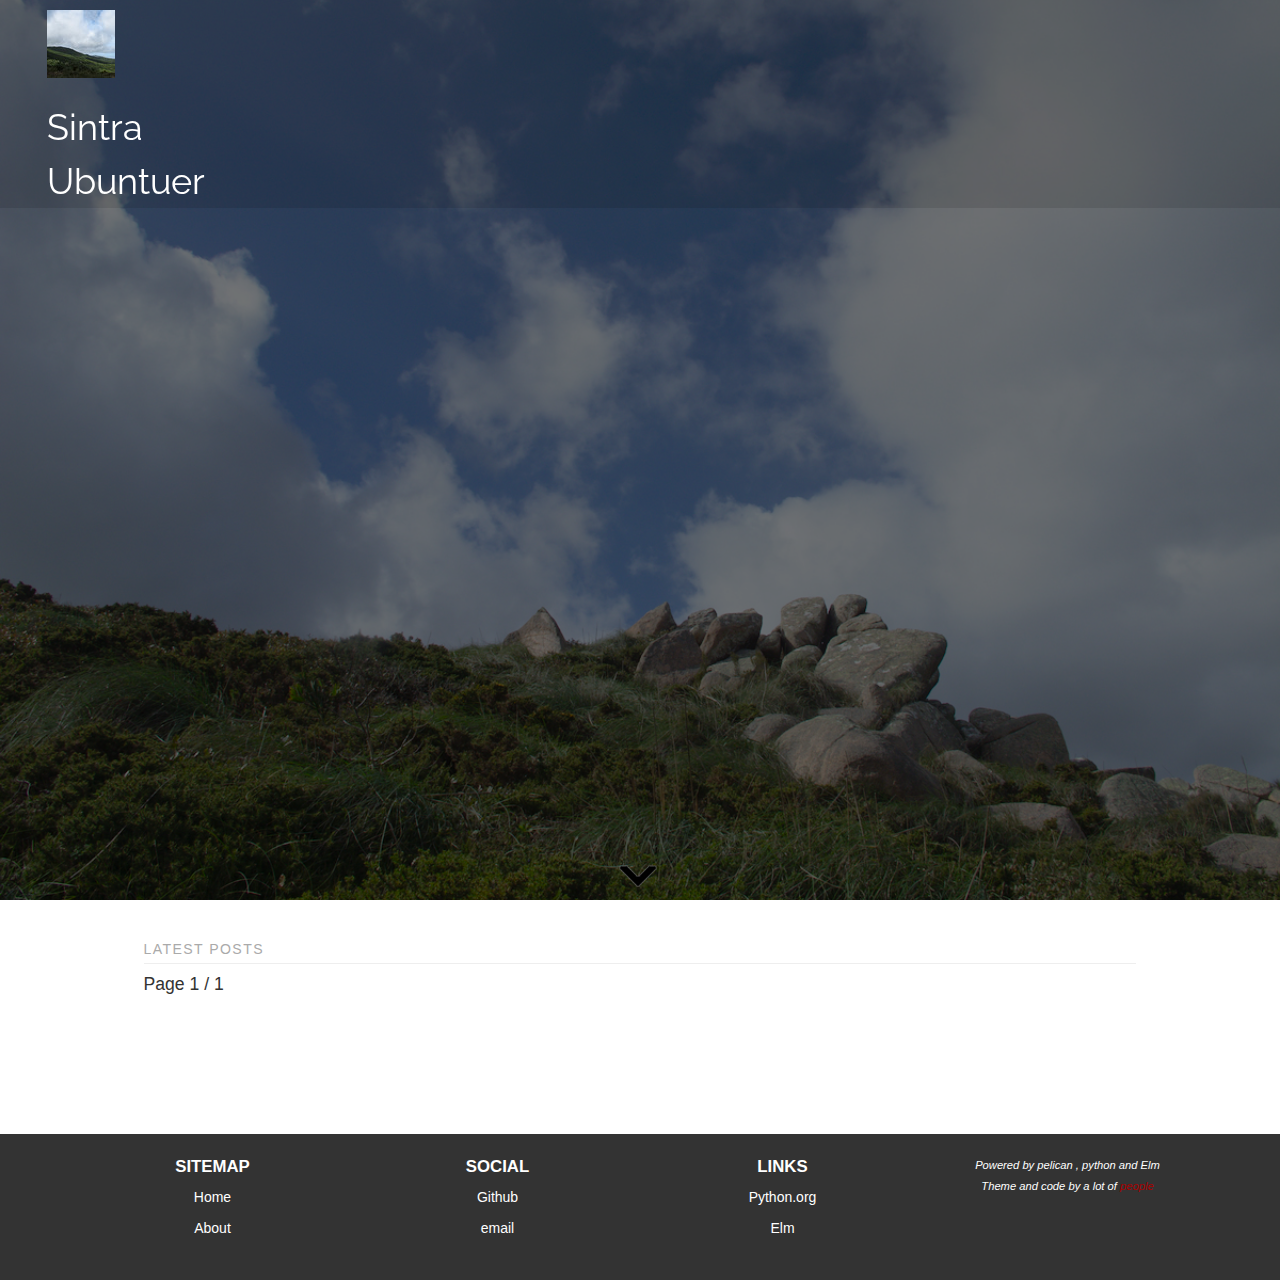
==== commit 00b3aeb6: "new cronoIndex" ====
--- a/cronoIndex.html
+++ b/cronoIndex.html
@@ -4,7 +4,7 @@
 
         <meta charset="utf-8" />
         <title>Sintra Ubuntuer</title>
-        <link rel="stylesheet" href="http://localhost:8010/output/theme/css/main.css" />
+        <link rel="stylesheet" href="https://sintraubuntuer.github.io/theme/css/main.css" />
 
         <!-- Mobile Meta -->
       		<meta name="viewport" content="width=device-width, initial-scale=1.0">
@@ -44,12 +44,12 @@
                     <!-- <a class="navbar-brand" href="#home">Brand-1</a> -->
                     <!-- logo -->
 							      <div class="logo smooth-scroll">
-								        <a href="#banner"><img id="logo" class="img-circle" src="http://localhost:8010/output/theme/images/logo.jpg" alt="..."></a>
+								        <a href="#banner"><img id="logo" class="img-circle" src="https://sintraubuntuer.github.io/theme/images/logo.jpg" alt="..."></a>
 							      </div>
 
 							      <!-- name-and-slogan -->
 							      <div class="site-name-and-slogan smooth-scroll">
-							        	<div class="site-name"><a href="http://localhost:8010/output/index.html">Sintra Ubuntuer </a></div>
+							        	<div class="site-name"><a href="https://sintraubuntuer.github.io/index.html">Sintra Ubuntuer </a></div>
 							         	<!-- <div class="site-slogan"> <a target="_blank" href=""> </a></div> -->
 						      	</div>
                  </div>
@@ -60,13 +60,13 @@
                           <ul class="nav navbar-nav">
                             <!-- <li class="nav-item"><a class="nav-link" href="#">About</a></li> -->
 
-                                           <li class="nav-item"><a class="nav-link" href="http://localhost:8010/output/index.html">Home</a></li>
-                                           <li class="nav-item"><a class="nav-link" href="http://localhost:8010/output/index.html#about">About</a></li>
-
-
-                                  <li class="nav-item active"><a class="nav-link" href="http://localhost:8010/output/cronoIndex.html">Articles</a></li>
-
-                                          <li class="nav-item"><a class="nav-link" href="http://localhost:8010/output/pages/apps.html">Apps</a></li>
+                                           <li class="nav-item"><a class="nav-link" href="https://sintraubuntuer.github.io/index.html">Home</a></li>
+                                           <li class="nav-item"><a class="nav-link" href="https://sintraubuntuer.github.io/index.html#about">About</a></li>
+
+
+                                  <li class="nav-item active"><a class="nav-link" href="https://sintraubuntuer.github.io/cronoIndex.html">Articles</a></li>
+
+                                          <li class="nav-item"><a class="nav-link" href="https://sintraubuntuer.github.io/pages/apps.html">Apps</a></li>
 
 
                           </ul>
@@ -98,7 +98,7 @@
       </div>
     </div>
   </div>
-  <div class="arrow_down"><a class="arrowMoveDown" data-target="#MainContent"><img id="imgArrowDown" src="http://localhost:8010/output/theme/images/icons/arrow_down__black_M.png" /></a></div>
+  <div class="arrow_down"><a class="arrowMoveDown" data-target="#MainContent"><img id="imgArrowDown" src="https://sintraubuntuer.github.io/theme/images/icons/arrow_down__black_M.png" /></a></div>
 </div>
 <!-- banner end -->
 
@@ -158,8 +158,8 @@
                            <div class="col-xs-12 col-sm-12 col-md-3 col-lg-3">
                                <div class="footer-title">Sitemap</div>
                                <ul class="list-unstyled">
-                                   <li><a href="http://localhost:8010/output/index.html">Home</a></li>
-                                   <li><a href="http://localhost:8010/output/index.html#about">About</a></li>
+                                   <li><a href="https://sintraubuntuer.github.io/index.html">Home</a></li>
+                                   <li><a href="https://sintraubuntuer.github.io/index.html#about">About</a></li>
                                </ul>
                            </div>
                            <div class="col-xs-12 col-sm-12 col-md-3 col-lg-3">
@@ -168,7 +168,7 @@
 
                                <ul class="list-unstyled">
                                    <li><a href="https://github.com/sintraubuntuer" target="_blank">Github</a></li>
-                                   <li><a  href="http://localhost:8010/output/pages/contacts.html">email</a></li>
+                                   <li><a  href="https://sintraubuntuer.github.io/pages/contacts.html">email</a></li>
                                </ul>
                            </div>
                            <div class="col-xs-12 col-sm-12 col-md-3 col-lg-3">
@@ -188,7 +188,7 @@
                                                         <a href="http://www.elm-lang.org/" target="_blank">Elm</a>
                                         </em></small><br/>
 
-                                   <small><em>Theme and code by a lot of <a class="redLink" href="http://localhost:8010/output/pages/credits.html">people</a></small> </br>
+                                   <small><em>Theme and code by a lot of <a class="redLink" href="https://sintraubuntuer.github.io/pages/credits.html">people</a></small> </br>
                                    <small></small>
                                </p>
                            </div>
@@ -209,32 +209,32 @@
 
 
 
-    <script type="text/javascript" src="http://localhost:8010/output/theme/plugins/jquery.min.js"></script>
+    <script type="text/javascript" src="https://sintraubuntuer.github.io/theme/plugins/jquery.min.js"></script>
 
    <!-- <script type="text/javascript" src="https://cdnjs.cloudflare.com/ajax/libs/twitter-bootstrap/3.3.7/js/bootstrap.min.js"></script> -->
    <script type="text/javascript" src="https://cdnjs.cloudflare.com/ajax/libs/twitter-bootstrap/4.0.0-alpha/js/bootstrap.js"></script>
 
     <!-- Modernizr javascript -->
-    <script type="text/javascript" src="http://localhost:8010/output/theme/plugins/modernizr.js"></script>
+    <script type="text/javascript" src="https://sintraubuntuer.github.io/theme/plugins/modernizr.js"></script>
 
     <!-- Isotope javascript -->
-    <script type="text/javascript" src="http://localhost:8010/output/theme/plugins/isotope/isotope.pkgd.min.js"></script>
+    <script type="text/javascript" src="https://sintraubuntuer.github.io/theme/plugins/isotope/isotope.pkgd.min.js"></script>
 
     <!-- Backstretch javascript -->
-    <script type="text/javascript" src="http://localhost:8010/output/theme/plugins/jquery.backstretch.min.js"></script>
+    <script type="text/javascript" src="https://sintraubuntuer.github.io/theme/plugins/jquery.backstretch.min.js"></script>
 
      <!-- Appear javascript -->
-    <script type="text/javascript" src="http://localhost:8010/output/theme/plugins/jquery.appear.js"></script>
+    <script type="text/javascript" src="https://sintraubuntuer.github.io/theme/plugins/jquery.appear.js"></script>
 
 
    <!-- Initialization of Plugins -->
-		<script type="text/javascript" src="http://localhost:8010/output/theme/js/template.js" ></script>
+		<script type="text/javascript" src="https://sintraubuntuer.github.io/theme/js/template.js" ></script>
 
 		<!-- Custom Scripts -->
-		<script type="text/javascript" src="http://localhost:8010/output/theme/js/custom.js" ></script>
-
-    <link rel="stylesheet" href="http://localhost:8010/output/theme/css/defaultHighlight.css">
-    <script type="text/javascript" src="http://localhost:8010/output/theme/js/highlight.pack.js"></script>
+		<script type="text/javascript" src="https://sintraubuntuer.github.io/theme/js/custom.js" ></script>
+
+    <link rel="stylesheet" href="https://sintraubuntuer.github.io/theme/css/defaultHighlight.css">
+    <script type="text/javascript" src="https://sintraubuntuer.github.io/theme/js/highlight.pack.js"></script>
     <script type="text/javascript">hljs.initHighlightingOnLoad();</script>
 
 
@@ -242,7 +242,7 @@
 
         $(document).ready(function(){
 
-            $(".banner-image").backstretch('http://localhost:8010/output/theme/images/banner.jpg');
+            $(".banner-image").backstretch('https://sintraubuntuer.github.io/theme/images/banner.jpg');
 
         });
 
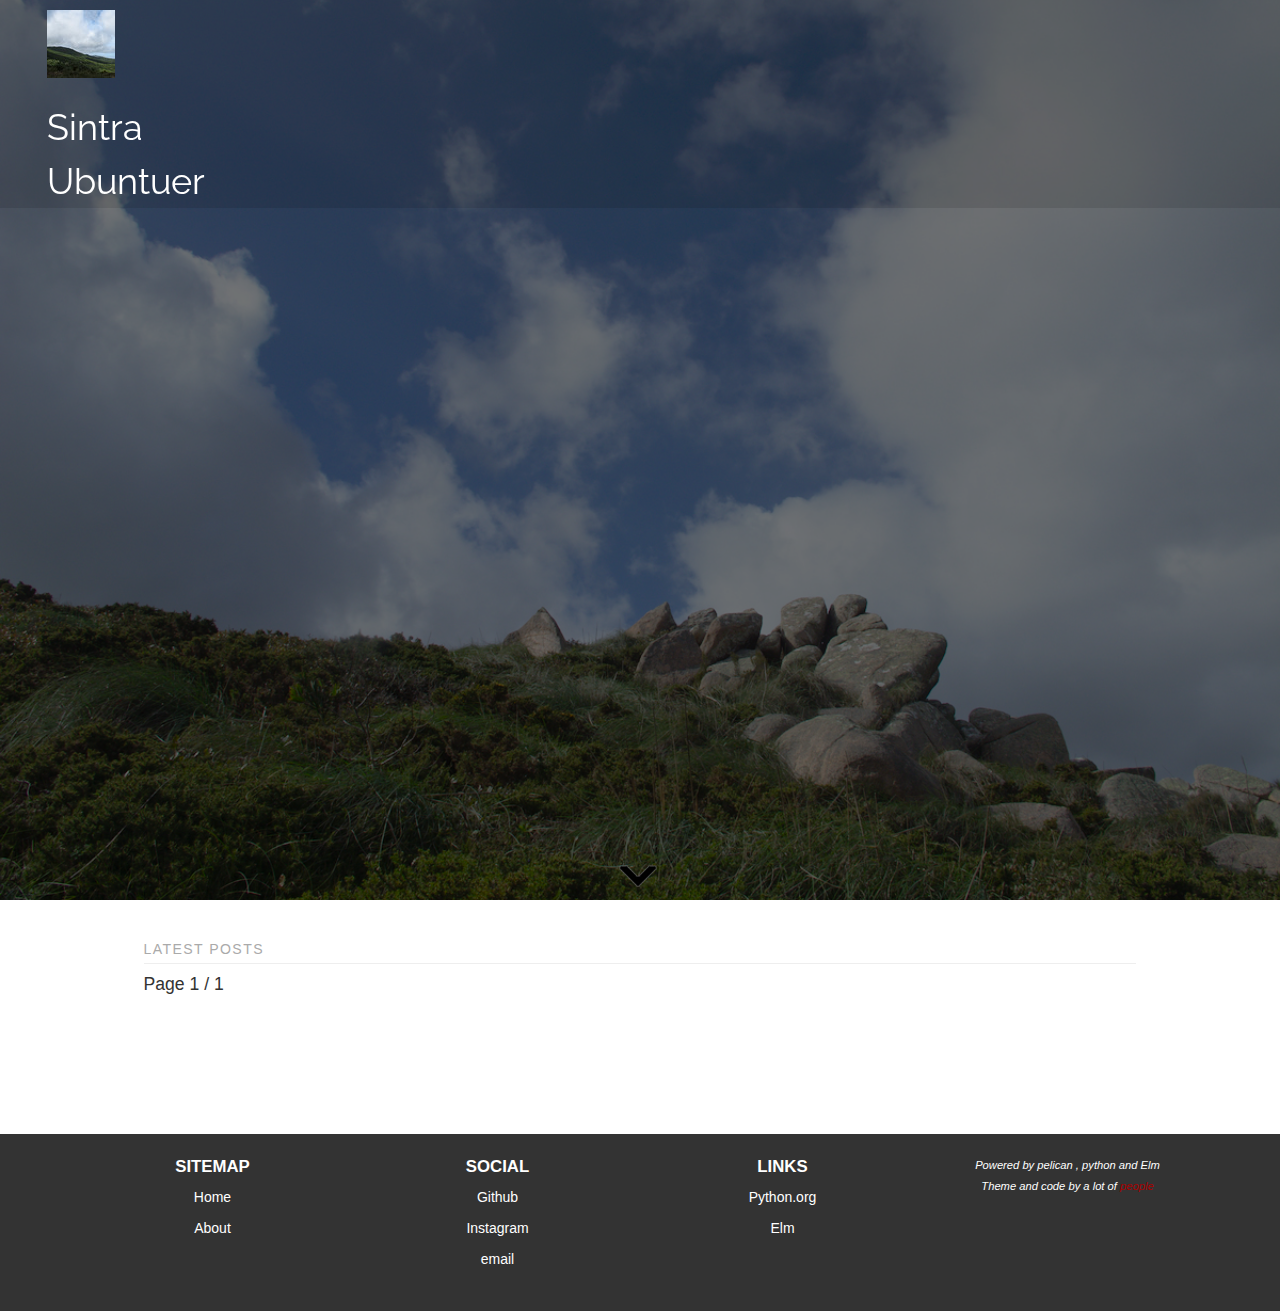
==== commit 1fb1c693: "update apps warnings" ====
--- a/cronoIndex.html
+++ b/cronoIndex.html
@@ -138,6 +138,7 @@
                         <ul>
 
                             <li><a href="https://github.com/sintraubuntuer">Github</a></li>
+                            <li><a href="https://instagram.com/serrot73">Instagram</a></li>
                         </ul>
                 </div><  !-- /.social
 
@@ -168,6 +169,7 @@
 
                                <ul class="list-unstyled">
                                    <li><a href="https://github.com/sintraubuntuer" target="_blank">Github</a></li>
+                                   <li><a href="https://instagram.com/serrot73" target="_blank">Instagram</a></li>
                                    <li><a  href="https://sintraubuntuer.github.io/pages/contacts.html">email</a></li>
                                </ul>
                            </div>
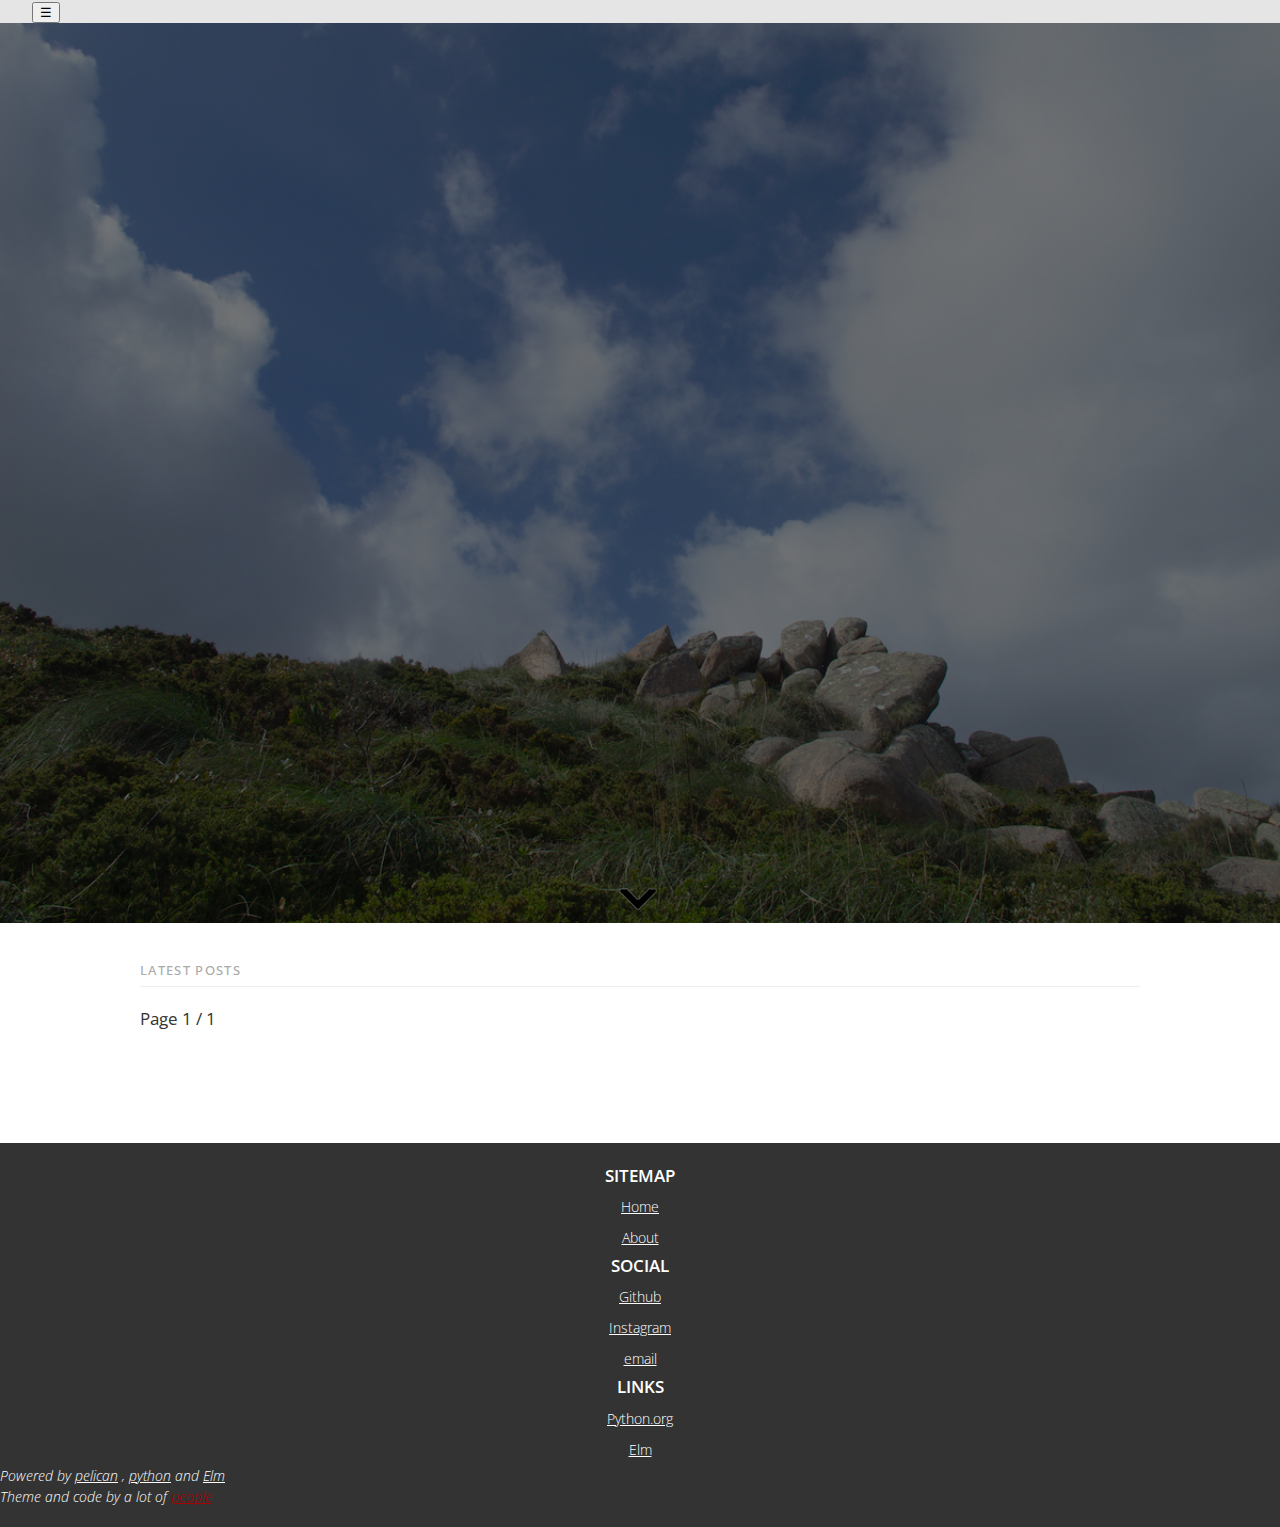
==== commit f4cc79fa: "update castleOfElmTribulations app to version 1.9" ====
--- a/cronoIndex.html
+++ b/cronoIndex.html
@@ -11,9 +11,9 @@
 
         <!-- Bootstrap core CSS -->
         <!-- <link rel="stylesheet" href="https://cdnjs.cloudflare.com/ajax/libs/twitter-bootstrap/3.3.7/css/bootstrap.css" /> -->
-        <link rel="stylesheet" href="https://cdnjs.cloudflare.com/ajax/libs/twitter-bootstrap/4.0.0-alpha/css/bootstrap.css " />
-        <!-- Font Awesome CSS -->
-        <link rel="stylesheet" href="https://maxcdn.bootstrapcdn.com/font-awesome/4.7.0/css/font-awesome.min.css" />
+            <link rel="stylesheet" href="https://sintraubuntuer.github.io/theme/css/bootstrap.css " />
+            <!-- Font Awesome CSS -->
+            <link rel="stylesheet" href="https://sintraubuntuer.github.io/theme/css/font-awesome.min.css" />
 
 
 
@@ -153,51 +153,50 @@
       <br/>
 
         <!-- Footer -->
-               <div class="footer gradient-2">
-                   <div class="container footer-container ">
-                       <div class="row">
-                           <div class="col-xs-12 col-sm-12 col-md-3 col-lg-3">
-                               <div class="footer-title">Sitemap</div>
-                               <ul class="list-unstyled">
-                                   <li><a href="https://sintraubuntuer.github.io/index.html">Home</a></li>
-                                   <li><a href="https://sintraubuntuer.github.io/index.html#about">About</a></li>
-                               </ul>
-                           </div>
-                           <div class="col-xs-12 col-sm-12 col-md-3 col-lg-3">
-                               <!-- <div class="footer-title"></div> -->
-                               <div class="footer-title">Social</div>
-
-                               <ul class="list-unstyled">
-                                   <li><a href="https://github.com/sintraubuntuer" target="_blank">Github</a></li>
-                                   <li><a href="https://instagram.com/serrot73" target="_blank">Instagram</a></li>
-                                   <li><a  href="https://sintraubuntuer.github.io/pages/contacts.html">email</a></li>
-                               </ul>
-                           </div>
-                           <div class="col-xs-12 col-sm-12 col-md-3 col-lg-3">
-                               <!-- <div class="footer-title"></div> -->
-                               <div class="footer-title">Links</div>
-
-                               <ul class="list-unstyled">
-                                   <li><a href="http://python.org/" target="_blank">Python.org</a></li>
-                                   <li><a href="http://elm-lang.org" target="_blank">Elm</a></li>
-                               </ul>
-                           </div>
-                           <div class="col-xs-12 col-sm-12 col-md-3 col-lg-3">
-                               <p class="text-center">
-                                   <small><em>Powered by <a href="http://docs.getpelican.com/" target="_blank">pelican</a>
-                                                        , <a href="https://www.python.org/" target="_blank">python</a>
-                                                        and
-                                                        <a href="http://www.elm-lang.org/" target="_blank">Elm</a>
-                                        </em></small><br/>
-
-                                   <small><em>Theme and code by a lot of <a class="redLink" href="https://sintraubuntuer.github.io/pages/credits.html">people</a></small> </br>
-                                   <small></small>
-                               </p>
-                           </div>
-                       </div>
-                   </div>
-               </div>
-               <!-- /Footer -->
+<div class="footer gradient-2">
+    <div class="container footer-container ">
+        <div class="row">
+            <div class="col-xs-12 col-sm-12 col-md-3 col-lg-3">
+                <div class="footer-title">Sitemap</div>
+                <ul class="list-unstyled">
+                    <li><a href="https://sintraubuntuer.github.io/index.html">Home</a></li>
+                    <li><a href="https://sintraubuntuer.github.io/index.html#about">About</a></li>
+                </ul>
+            </div>
+            <div class="col-xs-12 col-sm-12 col-md-3 col-lg-3">
+                <!-- <div class="footer-title"></div> -->
+                <div class="footer-title">Social</div>
+
+                <ul class="list-unstyled">
+                    <li><a href="https://github.com/sintraubuntuer" target="_blank">Github</a></li>
+                    <li><a href="https://instagram.com/serrot73" target="_blank">Instagram</a></li>
+                    <li><a  href="https://sintraubuntuer.github.io/pages/contacts.html">email</a></li>
+                </ul>
+            </div>
+            <div class="col-xs-12 col-sm-12 col-md-3 col-lg-3">
+                <!-- <div class="footer-title"></div> -->
+                <div class="footer-title">Links</div>
+
+                <ul class="list-unstyled">
+                    <li><a href="http://python.org/" target="_blank">Python.org</a></li>
+                    <li><a href="http://elm-lang.org" target="_blank">Elm</a></li>
+                </ul>
+            </div>
+            <div class="col-xs-12 col-sm-12 col-md-3 col-lg-3">
+                <p class="text-center">
+                    <small><em>Powered by <a href="http://docs.getpelican.com/" target="_blank">pelican</a>
+                                         , <a href="https://www.python.org/" target="_blank">python</a>
+                                         and
+                                         <a href="http://www.elm-lang.org/" target="_blank">Elm</a>
+                         </em></small><br/>
+
+                    <small><em>Theme and code by a lot of <a class="redLink" href="https://sintraubuntuer.github.io/pages/credits.html">people</a></small> </br>
+                    <small></small>
+                </p>
+            </div>
+        </div>
+    </div>
+</div>         <!-- /Footer -->
 
                <a href="#" class="back-to-top">Back to Top</a>
 
@@ -214,7 +213,7 @@
     <script type="text/javascript" src="https://sintraubuntuer.github.io/theme/plugins/jquery.min.js"></script>
 
    <!-- <script type="text/javascript" src="https://cdnjs.cloudflare.com/ajax/libs/twitter-bootstrap/3.3.7/js/bootstrap.min.js"></script> -->
-   <script type="text/javascript" src="https://cdnjs.cloudflare.com/ajax/libs/twitter-bootstrap/4.0.0-alpha/js/bootstrap.js"></script>
+        <script type="text/javascript" src="https://sintraubuntuer.github.io/theme/js/bootstrap.js"></script>
 
     <!-- Modernizr javascript -->
     <script type="text/javascript" src="https://sintraubuntuer.github.io/theme/plugins/modernizr.js"></script>
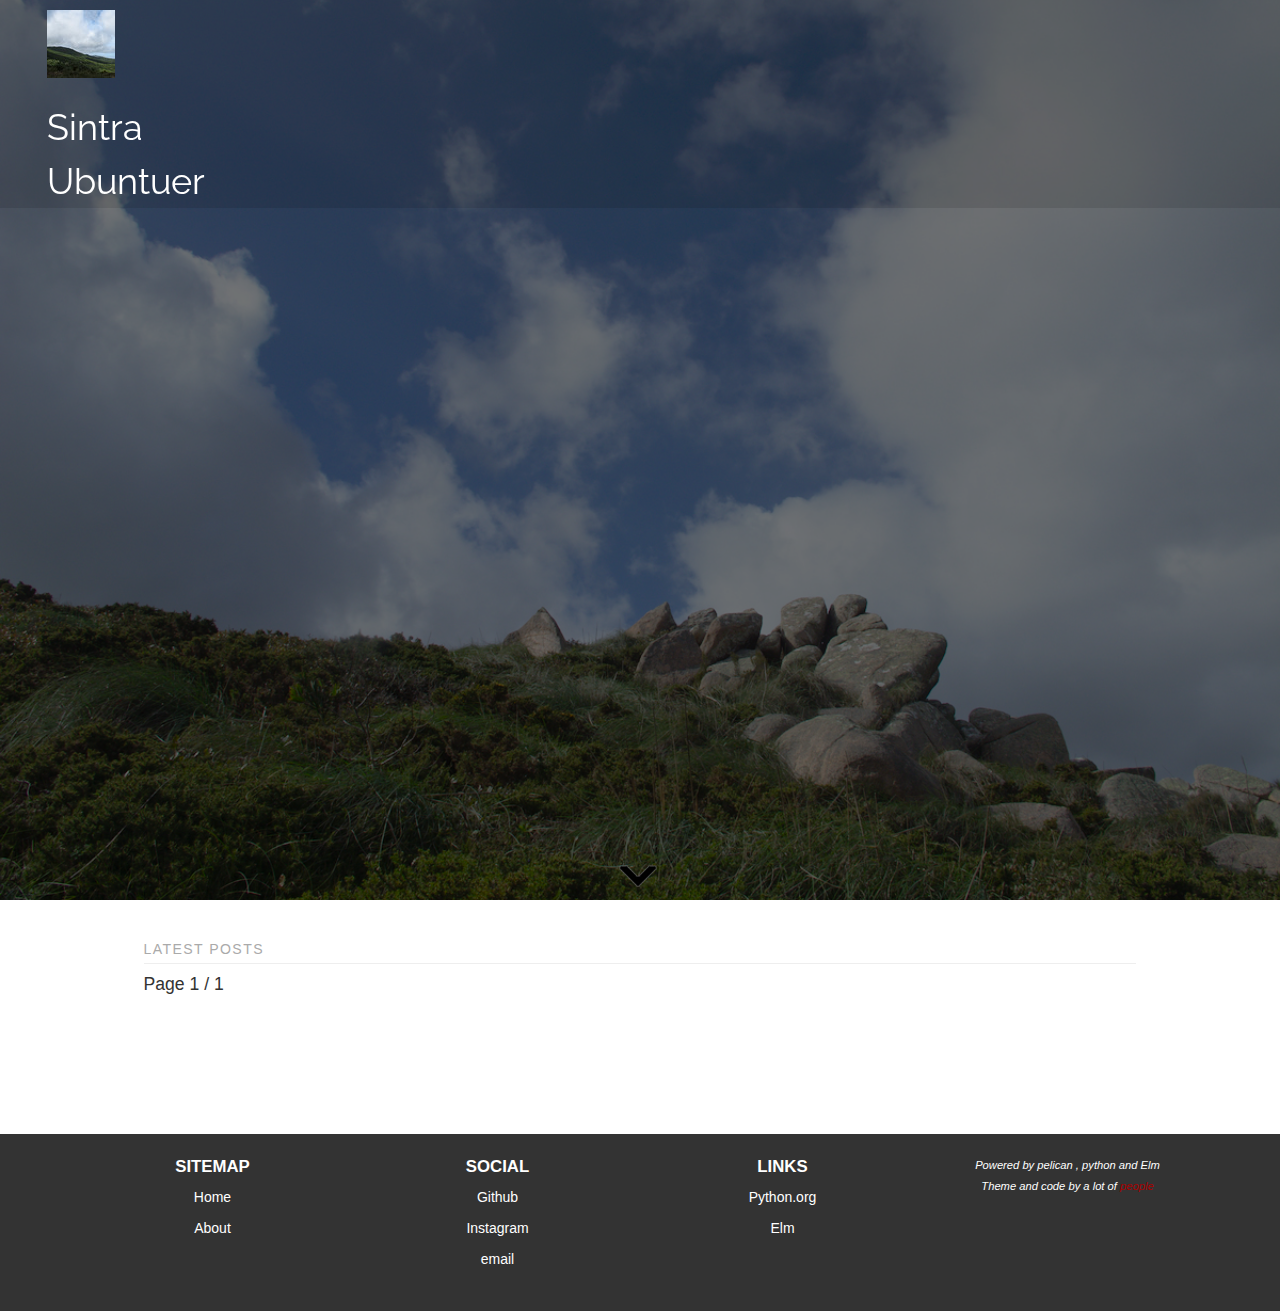
==== commit 4da34560: "update castleOfElmTribulations app to version 1.9" ====
--- a/cronoIndex.html
+++ b/cronoIndex.html
@@ -11,9 +11,9 @@
 
         <!-- Bootstrap core CSS -->
         <!-- <link rel="stylesheet" href="https://cdnjs.cloudflare.com/ajax/libs/twitter-bootstrap/3.3.7/css/bootstrap.css" /> -->
-            <link rel="stylesheet" href="https://sintraubuntuer.github.io/theme/css/bootstrap.css " />
+            <link rel="stylesheet" href="https://cdnjs.cloudflare.com/ajax/libs/twitter-bootstrap/4.0.0-alpha/css/bootstrap.css " />
             <!-- Font Awesome CSS -->
-            <link rel="stylesheet" href="https://sintraubuntuer.github.io/theme/css/font-awesome.min.css" />
+            <link rel="stylesheet" href="https://maxcdn.bootstrapcdn.com/font-awesome/4.7.0/css/font-awesome.min.css" />
 
 
 
@@ -213,7 +213,7 @@
     <script type="text/javascript" src="https://sintraubuntuer.github.io/theme/plugins/jquery.min.js"></script>
 
    <!-- <script type="text/javascript" src="https://cdnjs.cloudflare.com/ajax/libs/twitter-bootstrap/3.3.7/js/bootstrap.min.js"></script> -->
-        <script type="text/javascript" src="https://sintraubuntuer.github.io/theme/js/bootstrap.js"></script>
+        <script type="text/javascript" src="https://cdnjs.cloudflare.com/ajax/libs/twitter-bootstrap/4.0.0-alpha/js/bootstrap.js"></script>
 
     <!-- Modernizr javascript -->
     <script type="text/javascript" src="https://sintraubuntuer.github.io/theme/plugins/modernizr.js"></script>
